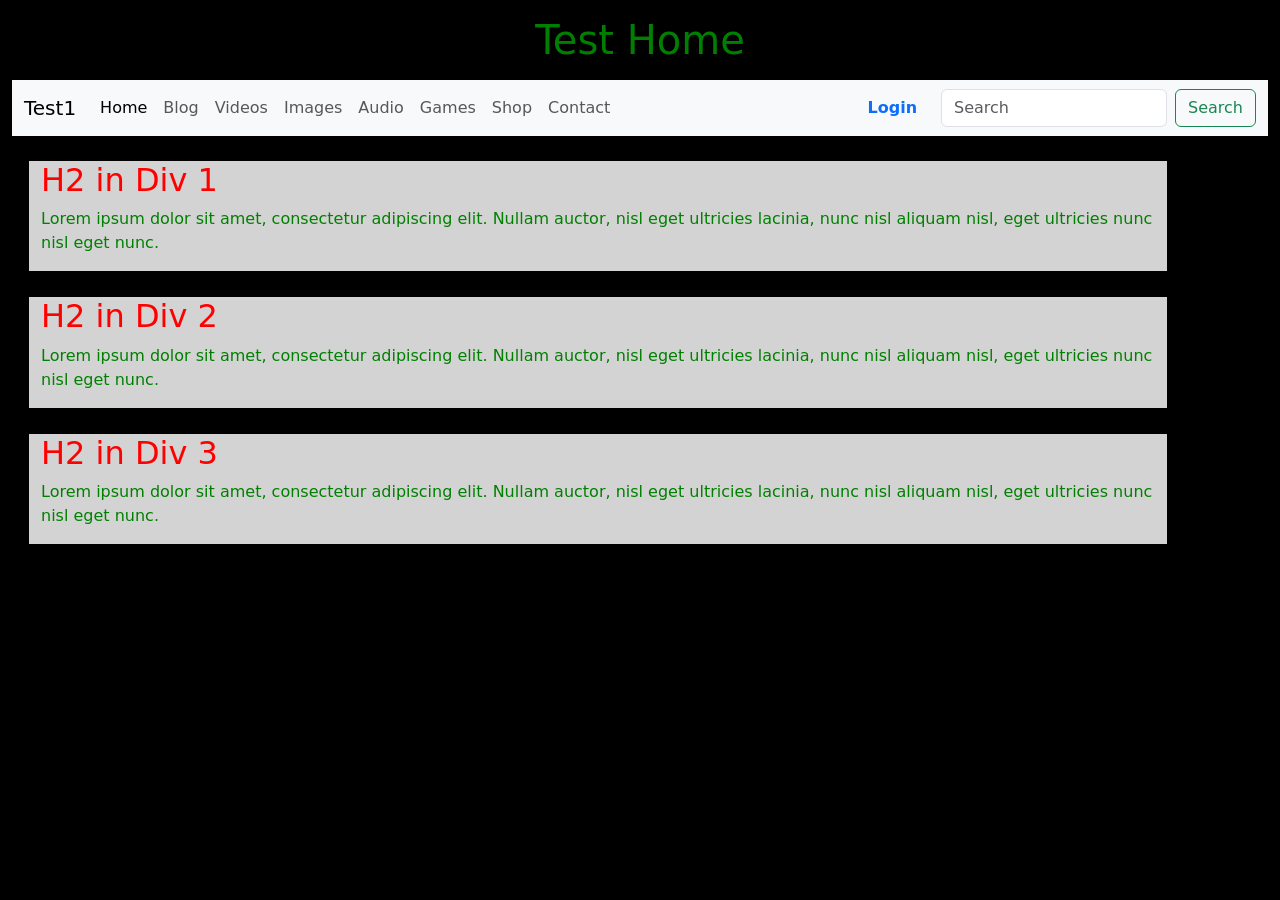
==== test1.html @ 7338c1a7 "updated navbar and js for logging in and out" ====
<!doctype html>
<html lang="en">

<head>
    <meta charset="utf-8">
    <meta name="viewport" content="width=device-width, initial-scale=1">
    <title>Test 1</title>
    <!-- Bootstrap CSS -->
    <link href="https://cdn.jsdelivr.net/npm/bootstrap@5.3.3/dist/css/bootstrap.min.css" rel="stylesheet"
        integrity="sha384-QWTKZyjpPEjISv5WaRU9OFeRpok6YctnYmDr5pNlyT2bRjXh0JMhjY6hW+ALEwIH" crossorigin="anonymous">
    <link rel="stylesheet" href="test1.css">
</head>

<body>
    <div class="container-fluid">
        <div class="page-header my-3">
            <h1>Test Home</h1>
        </div>

        <nav class="navbar navbar-expand-lg bg-body-tertiary">
            <div class="container-fluid">
                <a class="navbar-brand" href="test1.html">Test1</a>
                <button class="navbar-toggler" type="button" data-bs-toggle="collapse"
                    data-bs-target="#navbarSupportedContent" aria-controls="navbarSupportedContent"
                    aria-expanded="false" aria-label="Toggle navigation">
                    <span class="navbar-toggler-icon"></span>
                </button>

                <div class="collapse navbar-collapse" id="navbarSupportedContent">
                    <!-- Left-aligned Main Links -->
                    <ul class="navbar-nav me-auto mb-2 mb-lg-0">
                        <li class="nav-item">
                            <a class="nav-link active" aria-current="page" href="test1.html">Home</a>
                        </li>
                        <li class="nav-item">
                            <a class="nav-link" href="testBlog.html">Blog</a>
                        </li>
                        <li class="nav-item">
                            <a class="nav-link" href="testVideos.html">Videos</a>
                        </li>
                        <li class="nav-item">
                            <a class="nav-link" href="testImages.html">Images</a>
                        </li>
                        <li class="nav-item">
                            <a class="nav-link" href="testAudio.html">Audio</a>
                        </li>
                        <li class="nav-item">
                            <a class="nav-link" href="testGames.html">Games</a>
                        </li>
                        <li class="nav-item">
                            <a class="nav-link" href="testShop.html">Shop</a>
                        </li>
                        <li class="nav-item">
                            <a class="nav-link" href="testContact.html">Contact</a>
                        </li>
                    </ul>

                    <!-- Right-aligned Authentication & Account Items -->
                    <ul class="navbar-nav ms-auto mb-2 mb-lg-0 me-3">
                        <!-- Logged-Out State -->
                        <li class="nav-item logged-out-view">
                            <a class="nav-link fw-semibold text-primary" href="testLogin.html">Login</a>
                        </li>

                        <!-- Logged-In State (Hidden by default via d-none) -->
                        <li class="nav-item dropdown logged-in-view d-none">
                            <a class="nav-link dropdown-toggle" href="#" role="button" data-bs-toggle="dropdown"
                                aria-expanded="false">
                                My Account
                            </a>
                            <ul class="dropdown-menu dropdown-menu-end">
                                <li><a class="dropdown-item" href="testProfile.html">Profile</a></li>
                                <li><a class="dropdown-item" href="testSettings.html">Settings</a></li>
                                <li>
                                    <hr class="dropdown-divider">
                                </li>
                                <li><a class="dropdown-item text-danger" href="#" id="logoutBtn">Logout</a></li>
                            </ul>
                        </li>
                    </ul>

                    <!-- Search Form -->
                    <form class="d-flex" role="search">
                        <input class="form-control me-2" type="search" placeholder="Search" aria-label="Search" />
                        <button class="btn btn-outline-success" type="submit">Search</button>
                    </form>
                </div>
            </div>
        </nav>

        <div class="container my-4" id="div-1">
            <h2>H2 in Div 1</h2>
            <p>Lorem ipsum dolor sit amet, consectetur adipiscing elit. Nullam auctor, nisl eget ultricies lacinia, nunc
                nisl aliquam nisl, eget ultricies nunc nisl eget nunc.</p>
        </div>

        <div class="container my-4" id="div-2">
            <h2>H2 in Div 2</h2>
            <p>Lorem ipsum dolor sit amet, consectetur adipiscing elit. Nullam auctor, nisl eget ultricies lacinia, nunc
                nisl aliquam nisl, eget ultricies nunc nisl eget nunc.</p>
        </div>

        <div class="container my-4" id="div-3">
            <h2>H2 in Div 3</h2>
            <p>Lorem ipsum dolor sit amet, consectetur adipiscing elit. Nullam auctor, nisl eget ultricies lacinia, nunc
                nisl aliquam nisl, eget ultricies nunc nisl eget nunc.</p>
        </div>
    </div>

    <!-- Single Bootstrap JS Bundle (Includes Popper) -->
    <script src="https://cdn.jsdelivr.net/npm/bootstrap@5.3.3/dist/js/bootstrap.bundle.min.js"
        integrity="sha384-YvpcrYf0tY3lHB60NNkmXc5s9fDVZLESaAA55NDzOxhy9GkcIdslK1eN7N6jIeHz"
        crossorigin="anonymous"></script>
    <script src="test1.js"></script>
</body>

</html>
---- test1.css ----
body {
    background-color: black;
    color: white;
}

h1 {
    color: green;
    text-align: center;
}

h2 {
    color: red;
}

.container {
    background-color: lightgray;
    color: green;
    border: 1px solid black;
    margin: 1em;
}
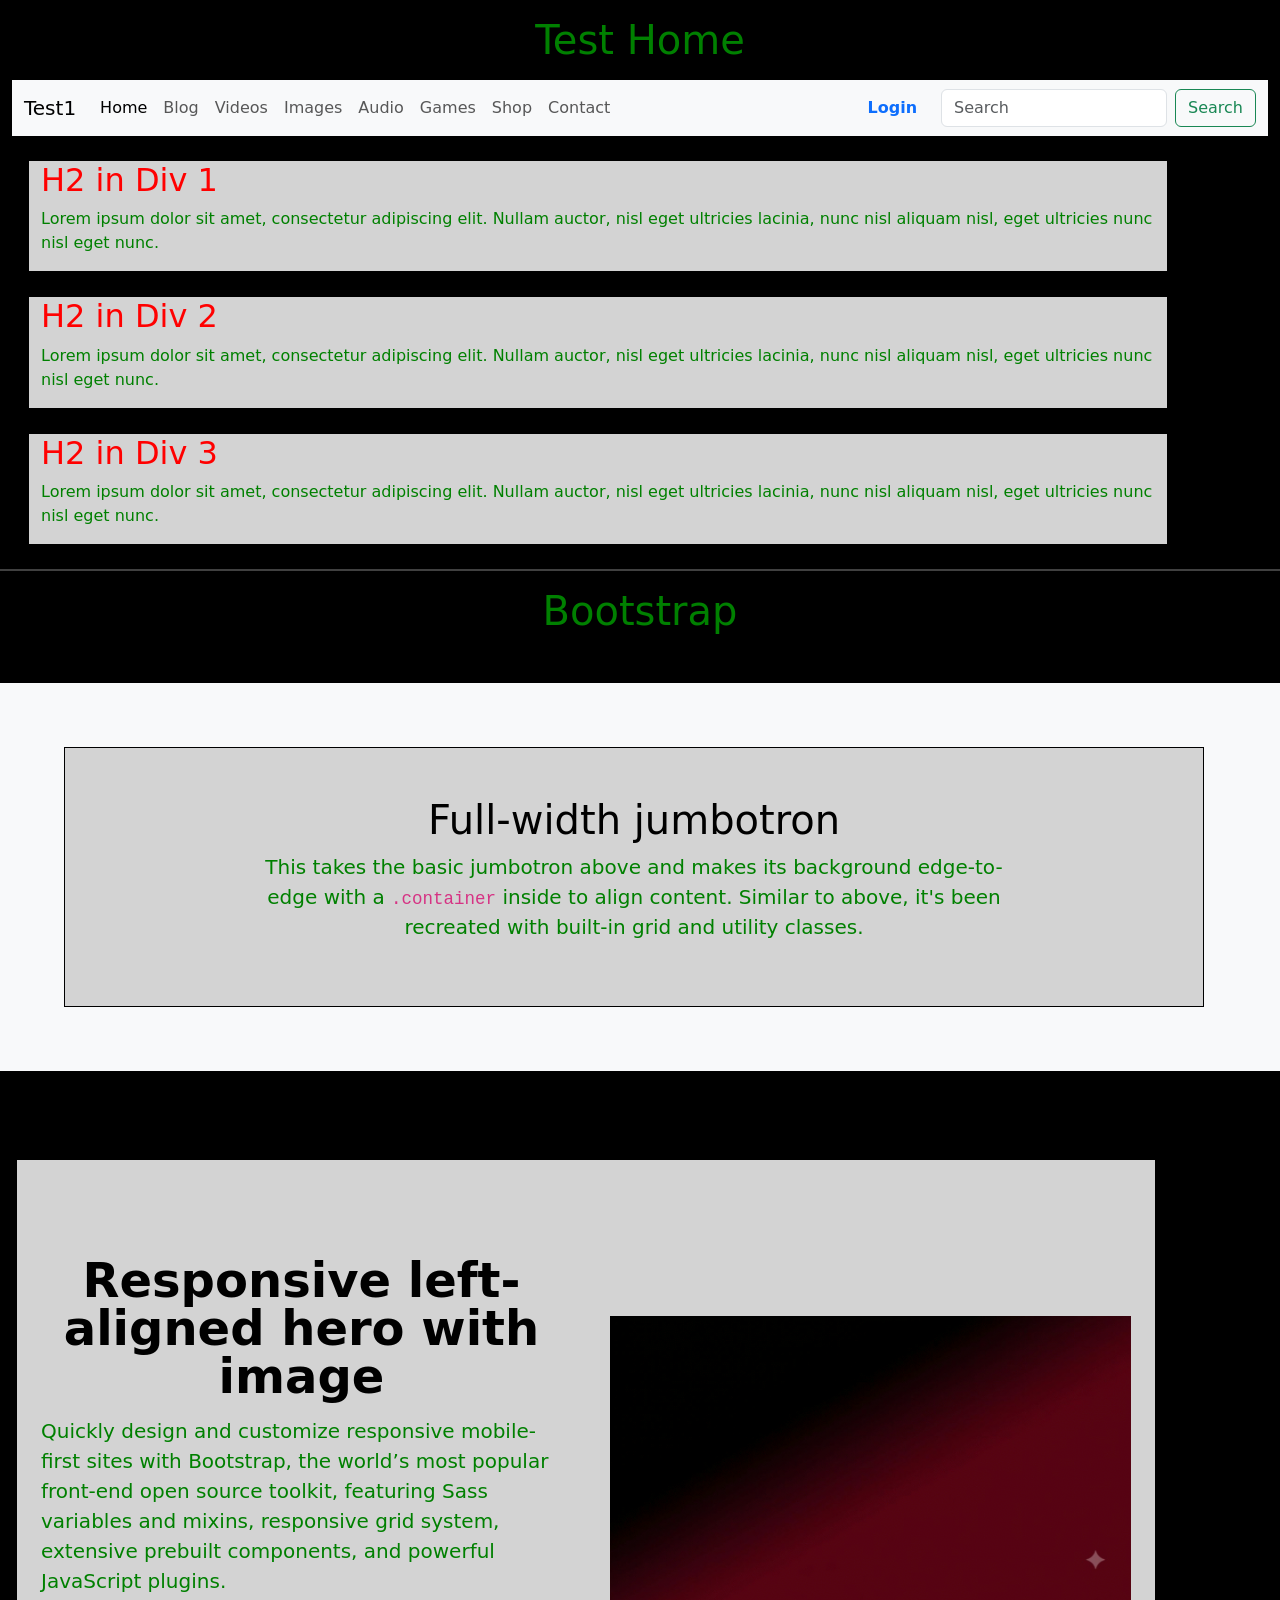
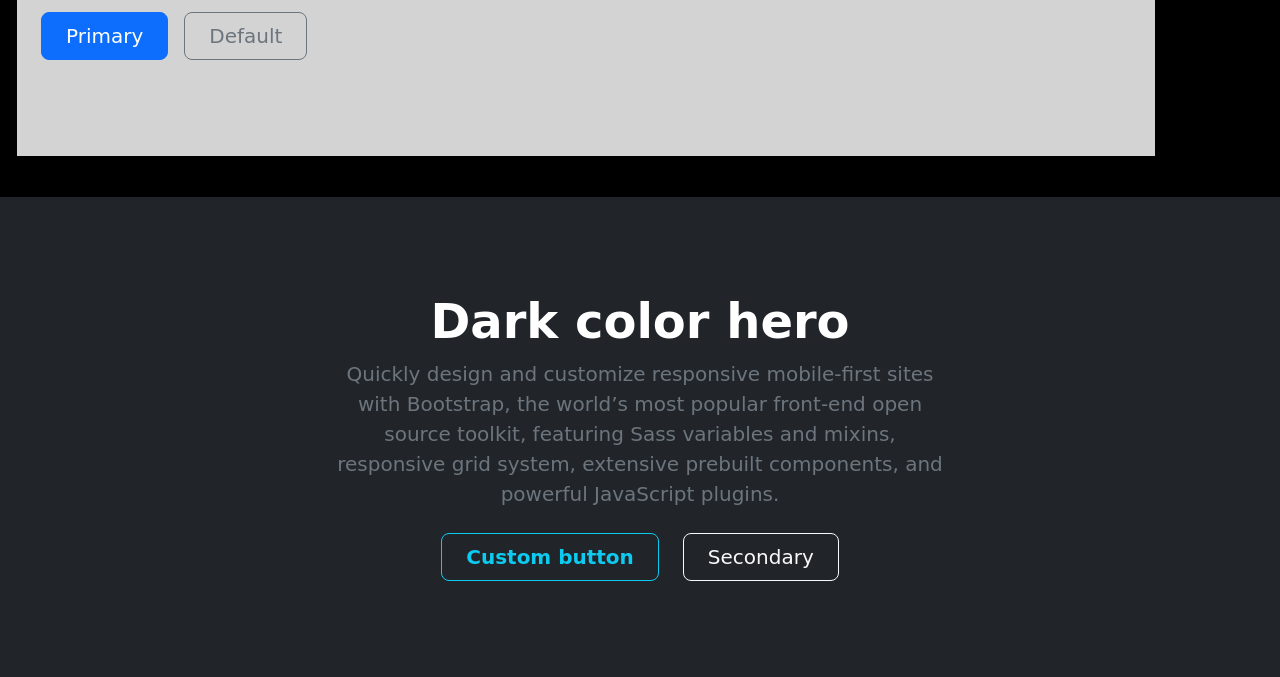
==== commit 963876ee: "added Bootstrap examples to main page" ====
--- a/test1.html
+++ b/test1.html
@@ -106,6 +106,43 @@
                 nisl aliquam nisl, eget ultricies nunc nisl eget nunc.</p>
         </div>
     </div>
+    <hr>
+    <h1>Bootstrap</h1>
+    <div class="my-5">
+        <div class="p-5 text-center bg-body-tertiary">
+            <div class="container py-5">
+                <h1 class="text-body-emphasis">Full-width jumbotron</h1>
+                <p class="col-lg-8 mx-auto lead">
+                    This takes the basic jumbotron above and makes its background edge-to-edge with a
+                    <code>.container</code> inside to align content. Similar to above, it's been recreated with built-in
+                    grid and utility classes.
+                </p>
+            </div>
+        </div>
+    </div>
+    <br>
+    <div class="container col-xxl-8 px-4 py-5">
+    <div class="row flex-lg-row-reverse align-items-center g-5 py-5">
+        <!-- Added mx-auto here to center the column on mobile -->
+        <div class="col-10 col-sm-8 col-lg-6 mx-auto"> 
+            <!-- Changed mx-lg-auto to mx-auto here to center the image inside its column -->
+            <img src="assets/placeholderGif1.gif" class="d-block mx-auto img-fluid"
+                alt="Bootstrap Themes" width="700" height="500" loading="lazy"> 
+        </div>
+        <div class="col-lg-6">
+            <h1 class="display-5 fw-bold text-body-emphasis lh-1 mb-3">Responsive left-aligned hero with image</h1>
+            <p class="lead">Quickly design and customize responsive mobile-first sites with Bootstrap, the world’s
+                most popular front-end open source toolkit, featuring Sass variables and mixins, responsive grid
+                system, extensive prebuilt components, and powerful JavaScript plugins.</p>
+            <div class="d-grid gap-2 d-md-flex justify-content-md-start"> 
+                <button type="button" class="btn btn-primary btn-lg px-4 me-md-2">Primary</button> 
+                <button type="button" class="btn btn-outline-secondary btn-lg px-4">Default</button> 
+            </div>
+        </div>
+    </div>
+</div>
+<br>
+<div class="bg-dark text-secondary px-4 py-5 text-center"> <div class="py-5"> <h1 class="display-5 fw-bold text-white">Dark color hero</h1> <div class="col-lg-6 mx-auto"> <p class="fs-5 mb-4">Quickly design and customize responsive mobile-first sites with Bootstrap, the world’s most popular front-end open source toolkit, featuring Sass variables and mixins, responsive grid system, extensive prebuilt components, and powerful JavaScript plugins.</p> <div class="d-grid gap-2 d-sm-flex justify-content-sm-center"> <button type="button" class="btn btn-outline-info btn-lg px-4 me-sm-3 fw-bold">Custom button</button> <button type="button" class="btn btn-outline-light btn-lg px-4">Secondary</button> </div> </div> </div> </div>
 
     <!-- Single Bootstrap JS Bundle (Includes Popper) -->
     <script src="https://cdn.jsdelivr.net/npm/bootstrap@5.3.3/dist/js/bootstrap.bundle.min.js"
--- a/test1.css
+++ b/test1.css
@@ -19,3 +19,20 @@
     margin: 1em;
 }
 
+#loginForm {
+    /* border: 2px solid green; */
+    margin: 1em;
+}
+
+/* .form-label {
+    padding: 0.5em;
+}
+
+.form-control {
+    margin: 1em;
+} */
+
+hr {
+    border: 1px solid white;
+}
+
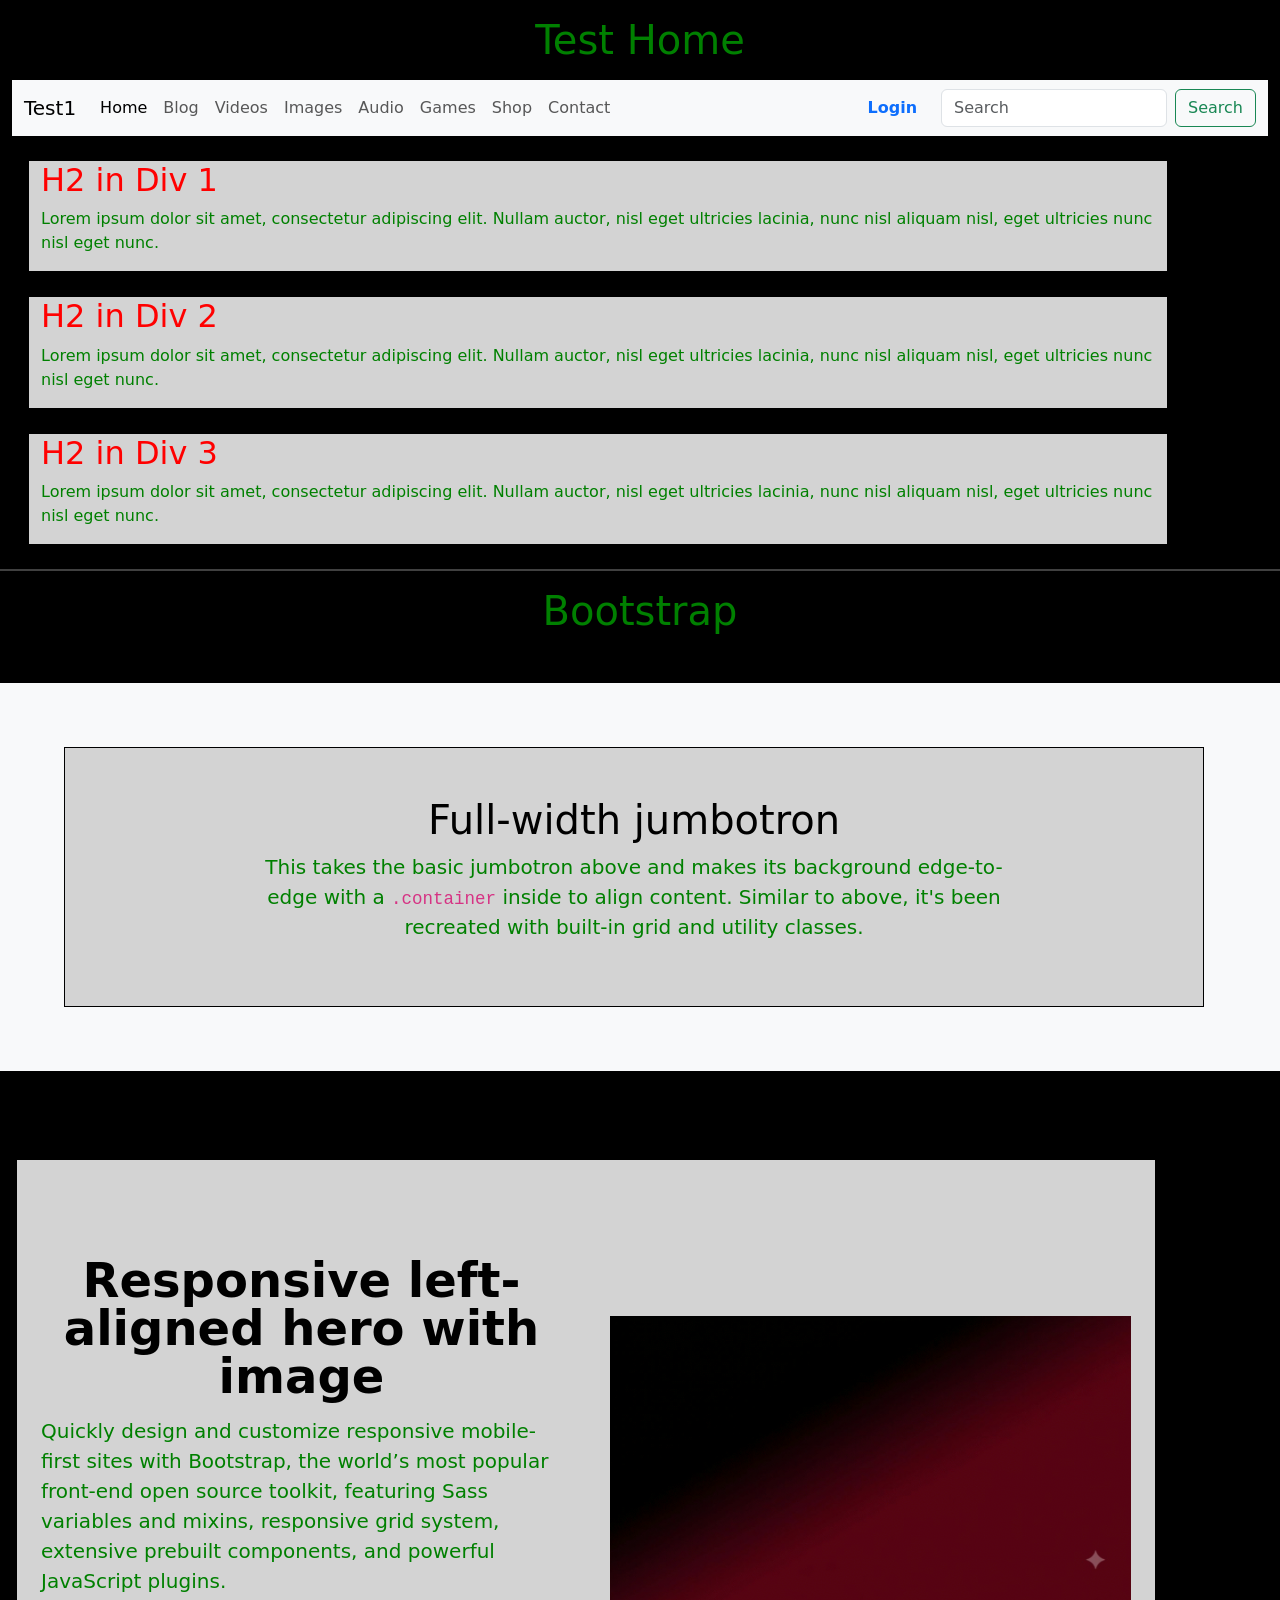
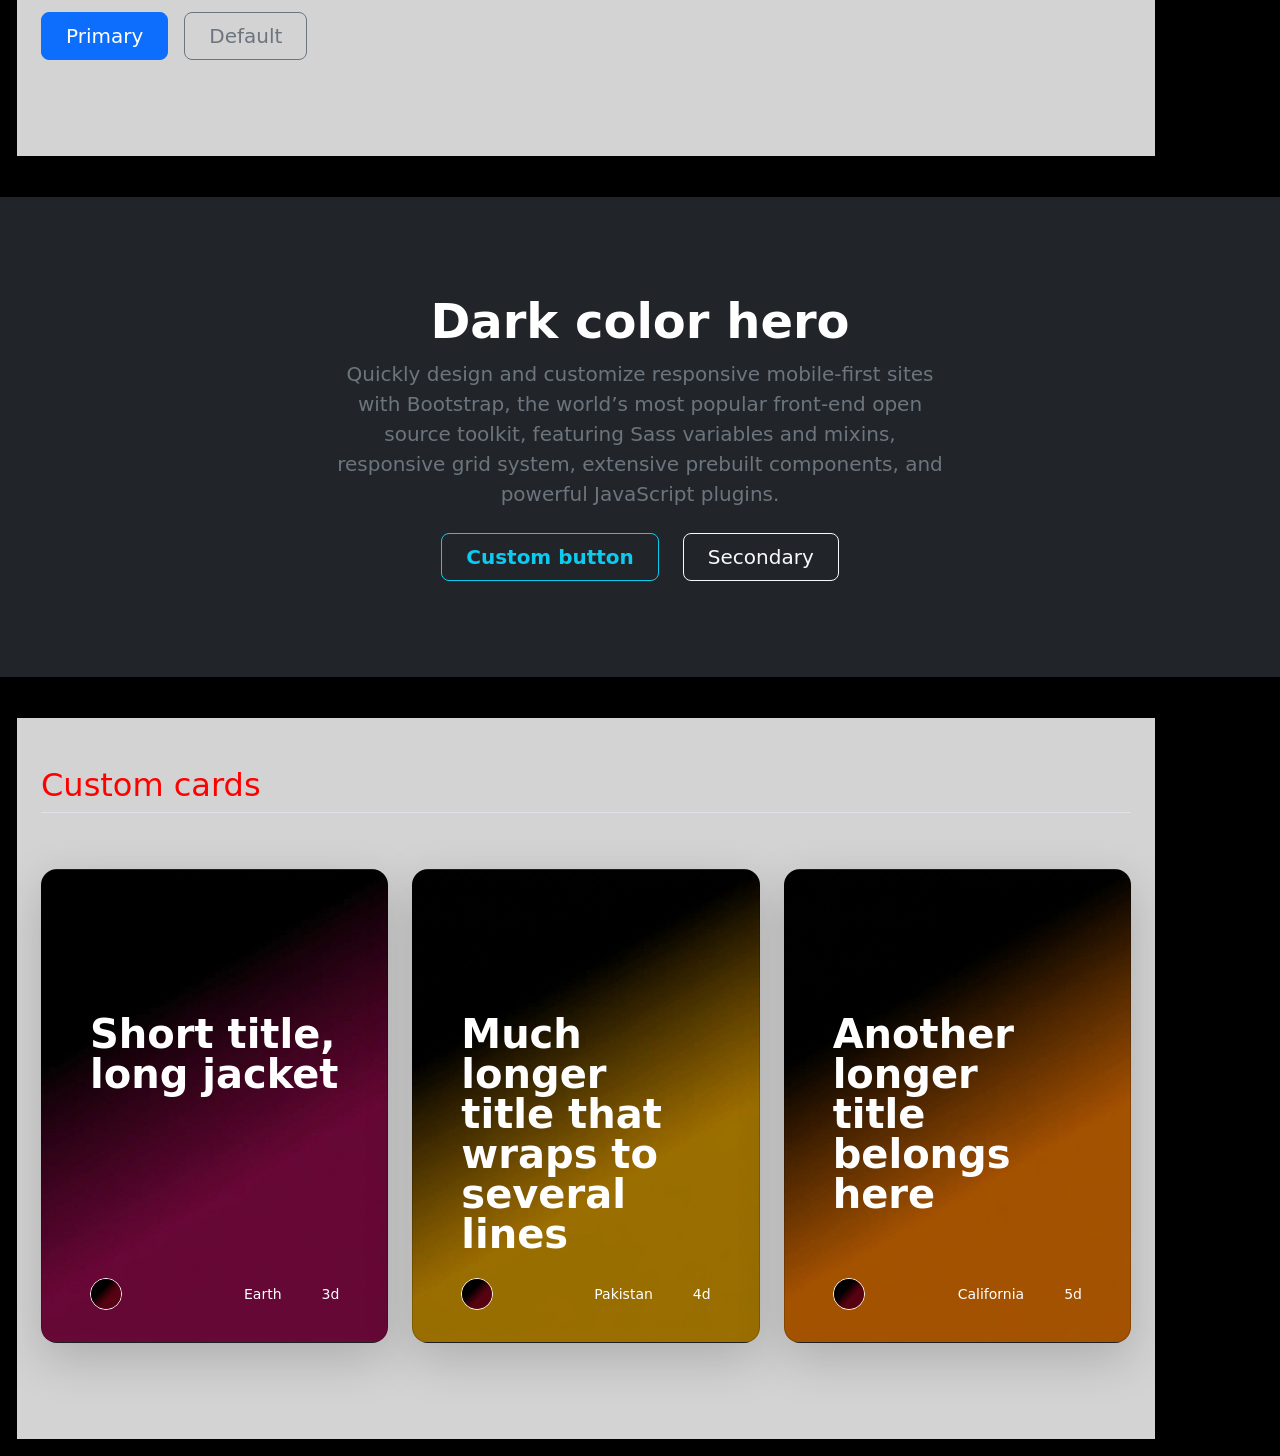
==== commit de6c38f1: "added custom card examples" ====
--- a/test1.html
+++ b/test1.html
@@ -122,27 +122,127 @@
     </div>
     <br>
     <div class="container col-xxl-8 px-4 py-5">
-    <div class="row flex-lg-row-reverse align-items-center g-5 py-5">
-        <!-- Added mx-auto here to center the column on mobile -->
-        <div class="col-10 col-sm-8 col-lg-6 mx-auto"> 
-            <!-- Changed mx-lg-auto to mx-auto here to center the image inside its column -->
-            <img src="assets/placeholderGif1.gif" class="d-block mx-auto img-fluid"
-                alt="Bootstrap Themes" width="700" height="500" loading="lazy"> 
-        </div>
-        <div class="col-lg-6">
-            <h1 class="display-5 fw-bold text-body-emphasis lh-1 mb-3">Responsive left-aligned hero with image</h1>
-            <p class="lead">Quickly design and customize responsive mobile-first sites with Bootstrap, the world’s
-                most popular front-end open source toolkit, featuring Sass variables and mixins, responsive grid
-                system, extensive prebuilt components, and powerful JavaScript plugins.</p>
-            <div class="d-grid gap-2 d-md-flex justify-content-md-start"> 
-                <button type="button" class="btn btn-primary btn-lg px-4 me-md-2">Primary</button> 
-                <button type="button" class="btn btn-outline-secondary btn-lg px-4">Default</button> 
-            </div>
-        </div>
+        <div class="row flex-lg-row-reverse align-items-center g-5 py-5">
+            <!-- Added mx-auto here to center the column on mobile -->
+            <div class="col-10 col-sm-8 col-lg-6 mx-auto">
+                <!-- Changed mx-lg-auto to mx-auto here to center the image inside its column -->
+                <img src="assets/placeholderGif1.gif" class="d-block mx-auto img-fluid" alt="Bootstrap Themes"
+                    width="700" height="500" loading="lazy">
+            </div>
+            <div class="col-lg-6">
+                <h1 class="display-5 fw-bold text-body-emphasis lh-1 mb-3">Responsive left-aligned hero with image</h1>
+                <p class="lead">Quickly design and customize responsive mobile-first sites with Bootstrap, the world’s
+                    most popular front-end open source toolkit, featuring Sass variables and mixins, responsive grid
+                    system, extensive prebuilt components, and powerful JavaScript plugins.</p>
+                <div class="d-grid gap-2 d-md-flex justify-content-md-start">
+                    <button type="button" class="btn btn-primary btn-lg px-4 me-md-2">Primary</button>
+                    <button type="button" class="btn btn-outline-secondary btn-lg px-4">Default</button>
+                </div>
+            </div>
+        </div>
+    </div>
+    <br>
+    <div class="bg-dark text-secondary px-4 py-5 text-center">
+        <div class="py-5">
+            <h1 class="display-5 fw-bold text-white">Dark color hero</h1>
+            <div class="col-lg-6 mx-auto">
+                <p class="fs-5 mb-4">Quickly design and customize responsive mobile-first sites with Bootstrap, the
+                    world’s most popular front-end open source toolkit, featuring Sass variables and mixins, responsive
+                    grid system, extensive prebuilt components, and powerful JavaScript plugins.</p>
+                <div class="d-grid gap-2 d-sm-flex justify-content-sm-center"> <button type="button"
+                        class="btn btn-outline-info btn-lg px-4 me-sm-3 fw-bold">Custom button</button> <button
+                        type="button" class="btn btn-outline-light btn-lg px-4">Secondary</button> </div>
+            </div>
+        </div>
+    </div>
+    <br>
+   <div class="container px-4 py-5" id="custom-cards">
+    <h2 class="pb-2 border-bottom">Custom cards</h2>
+    <div class="row row-cols-1 row-cols-lg-3 align-items-stretch g-4 py-5">
+        
+        <!-- Card 1 -->
+        <div class="col">
+            <div class="card card-cover h-100 overflow-hidden text-bg-dark rounded-4 shadow-lg"
+                style="background-image: url('assets/placeholderImage1.png'); background-size: cover; background-position: center; background-repeat: no-repeat;">
+                <div class="d-flex flex-column h-100 p-5 pb-3 text-white text-shadow-1">
+                    <h3 class="pt-5 mt-5 mb-4 display-6 lh-1 fw-bold">Short title, long jacket</h3>
+                    <ul class="d-flex list-unstyled mt-auto">
+                        <li class="me-auto"> 
+                            <img src="assets/placeholderGif1.gif" alt="Bootstrap" width="32" height="32" class="rounded-circle border border-white"> 
+                        </li>
+                        <li class="d-flex align-items-center me-3"> 
+                            <svg class="bi me-2" width="1em" height="1em" role="img" aria-label="Location">
+                                <use xlink:href="#geo-fill"></use>
+                            </svg> 
+                            <small>Earth</small> 
+                        </li>
+                        <li class="d-flex align-items-center"> 
+                            <svg class="bi me-2" width="1em" height="1em" role="img" aria-label="Duration">
+                                <use xlink:href="#calendar3"></use>
+                            </svg> 
+                            <small>3d</small> 
+                        </li>
+                    </ul>
+                </div>
+            </div>
+        </div>
+
+        <!-- Card 2 -->
+        <div class="col">
+            <div class="card card-cover h-100 overflow-hidden text-bg-dark rounded-4 shadow-lg"
+                style="background-image: url('assets/placeholderImage2.png'); background-size: cover; background-position: center; background-repeat: no-repeat;">
+                <div class="d-flex flex-column h-100 p-5 pb-3 text-white text-shadow-1">
+                    <h3 class="pt-5 mt-5 mb-4 display-6 lh-1 fw-bold">Much longer title that wraps to several lines</h3>
+                    <ul class="d-flex list-unstyled mt-auto">
+                        <li class="me-auto"> 
+                            <img src="assets/placeholderGif1.gif" alt="Bootstrap" width="32" height="32" class="rounded-circle border border-white"> 
+                        </li>
+                        <li class="d-flex align-items-center me-3"> 
+                            <svg class="bi me-2" width="1em" height="1em" role="img" aria-label="Location">
+                                <use xlink:href="#geo-fill"></use>
+                            </svg> 
+                            <small>Pakistan</small> 
+                        </li>
+                        <li class="d-flex align-items-center"> 
+                            <svg class="bi me-2" width="1em" height="1em" role="img" aria-label="Duration">
+                                <use xlink:href="#calendar3"></use>
+                            </svg> 
+                            <small>4d</small> 
+                        </li>
+                    </ul>
+                </div>
+            </div>
+        </div>
+
+        <!-- Card 3 -->
+        <div class="col">
+            <div class="card card-cover h-100 overflow-hidden text-bg-dark rounded-4 shadow-lg"
+                style="background-image: url('assets/placeholderImage3.png'); background-size: cover; background-position: center; background-repeat: no-repeat;">
+                <div class="d-flex flex-column h-100 p-5 pb-3 text-white text-shadow-1">
+                    <h3 class="pt-5 mt-5 mb-4 display-6 lh-1 fw-bold">Another longer title belongs here</h3>
+                    <ul class="d-flex list-unstyled mt-auto">
+                        <li class="me-auto"> 
+                            <img src="assets/placeholderGif1.gif" alt="Bootstrap" width="32" height="32" class="rounded-circle border border-white"> 
+                        </li>
+                        <li class="d-flex align-items-center me-3"> 
+                            <svg class="bi me-2" width="1em" height="1em" role="img" aria-label="Location">
+                                <use xlink:href="#geo-fill"></use>
+                            </svg> 
+                            <small>California</small> 
+                        </li>
+                        <li class="d-flex align-items-center"> 
+                            <svg class="bi me-2" width="1em" height="1em" role="img" aria-label="Duration">
+                                <use xlink:href="#calendar3"></use>
+                            </svg> 
+                            <small>5d</small> 
+                        </li>
+                    </ul>
+                </div>
+            </div>
+        </div>
+
     </div>
 </div>
-<br>
-<div class="bg-dark text-secondary px-4 py-5 text-center"> <div class="py-5"> <h1 class="display-5 fw-bold text-white">Dark color hero</h1> <div class="col-lg-6 mx-auto"> <p class="fs-5 mb-4">Quickly design and customize responsive mobile-first sites with Bootstrap, the world’s most popular front-end open source toolkit, featuring Sass variables and mixins, responsive grid system, extensive prebuilt components, and powerful JavaScript plugins.</p> <div class="d-grid gap-2 d-sm-flex justify-content-sm-center"> <button type="button" class="btn btn-outline-info btn-lg px-4 me-sm-3 fw-bold">Custom button</button> <button type="button" class="btn btn-outline-light btn-lg px-4">Secondary</button> </div> </div> </div> </div>
 
     <!-- Single Bootstrap JS Bundle (Includes Popper) -->
     <script src="https://cdn.jsdelivr.net/npm/bootstrap@5.3.3/dist/js/bootstrap.bundle.min.js"
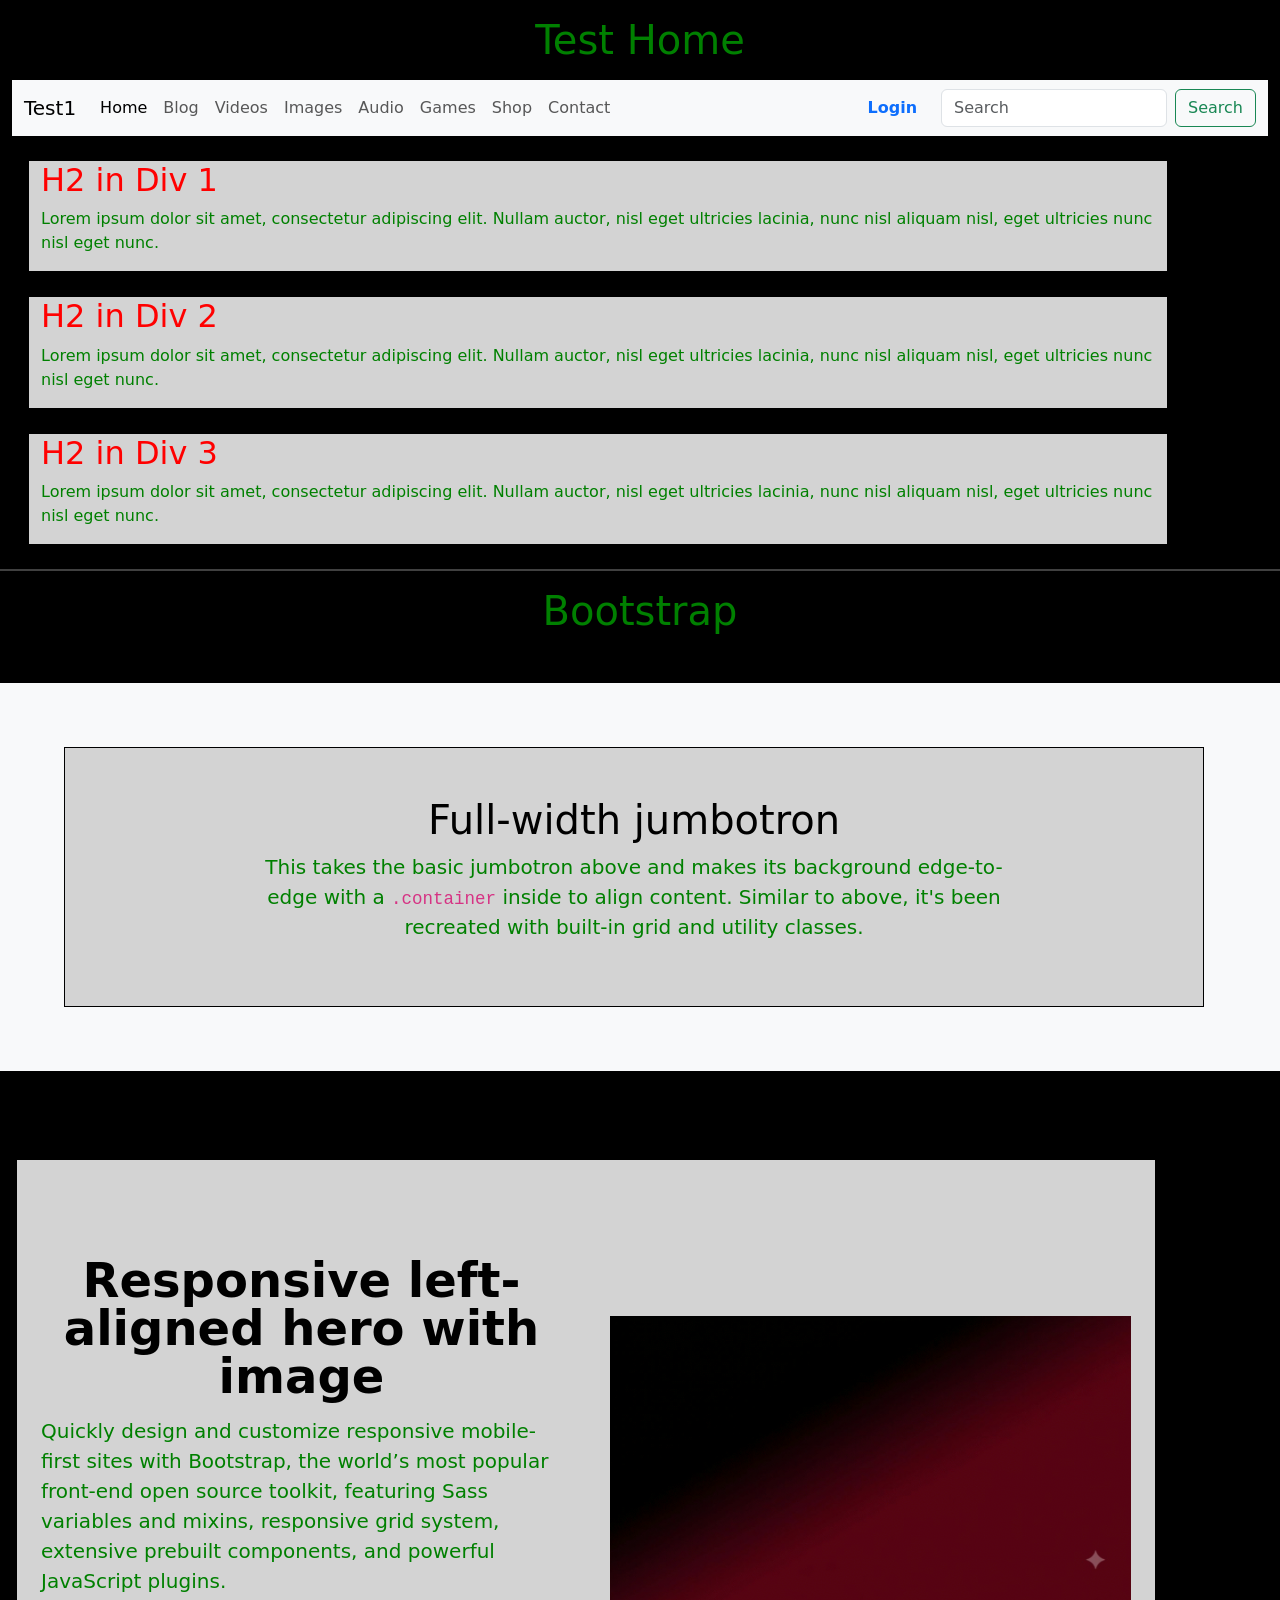
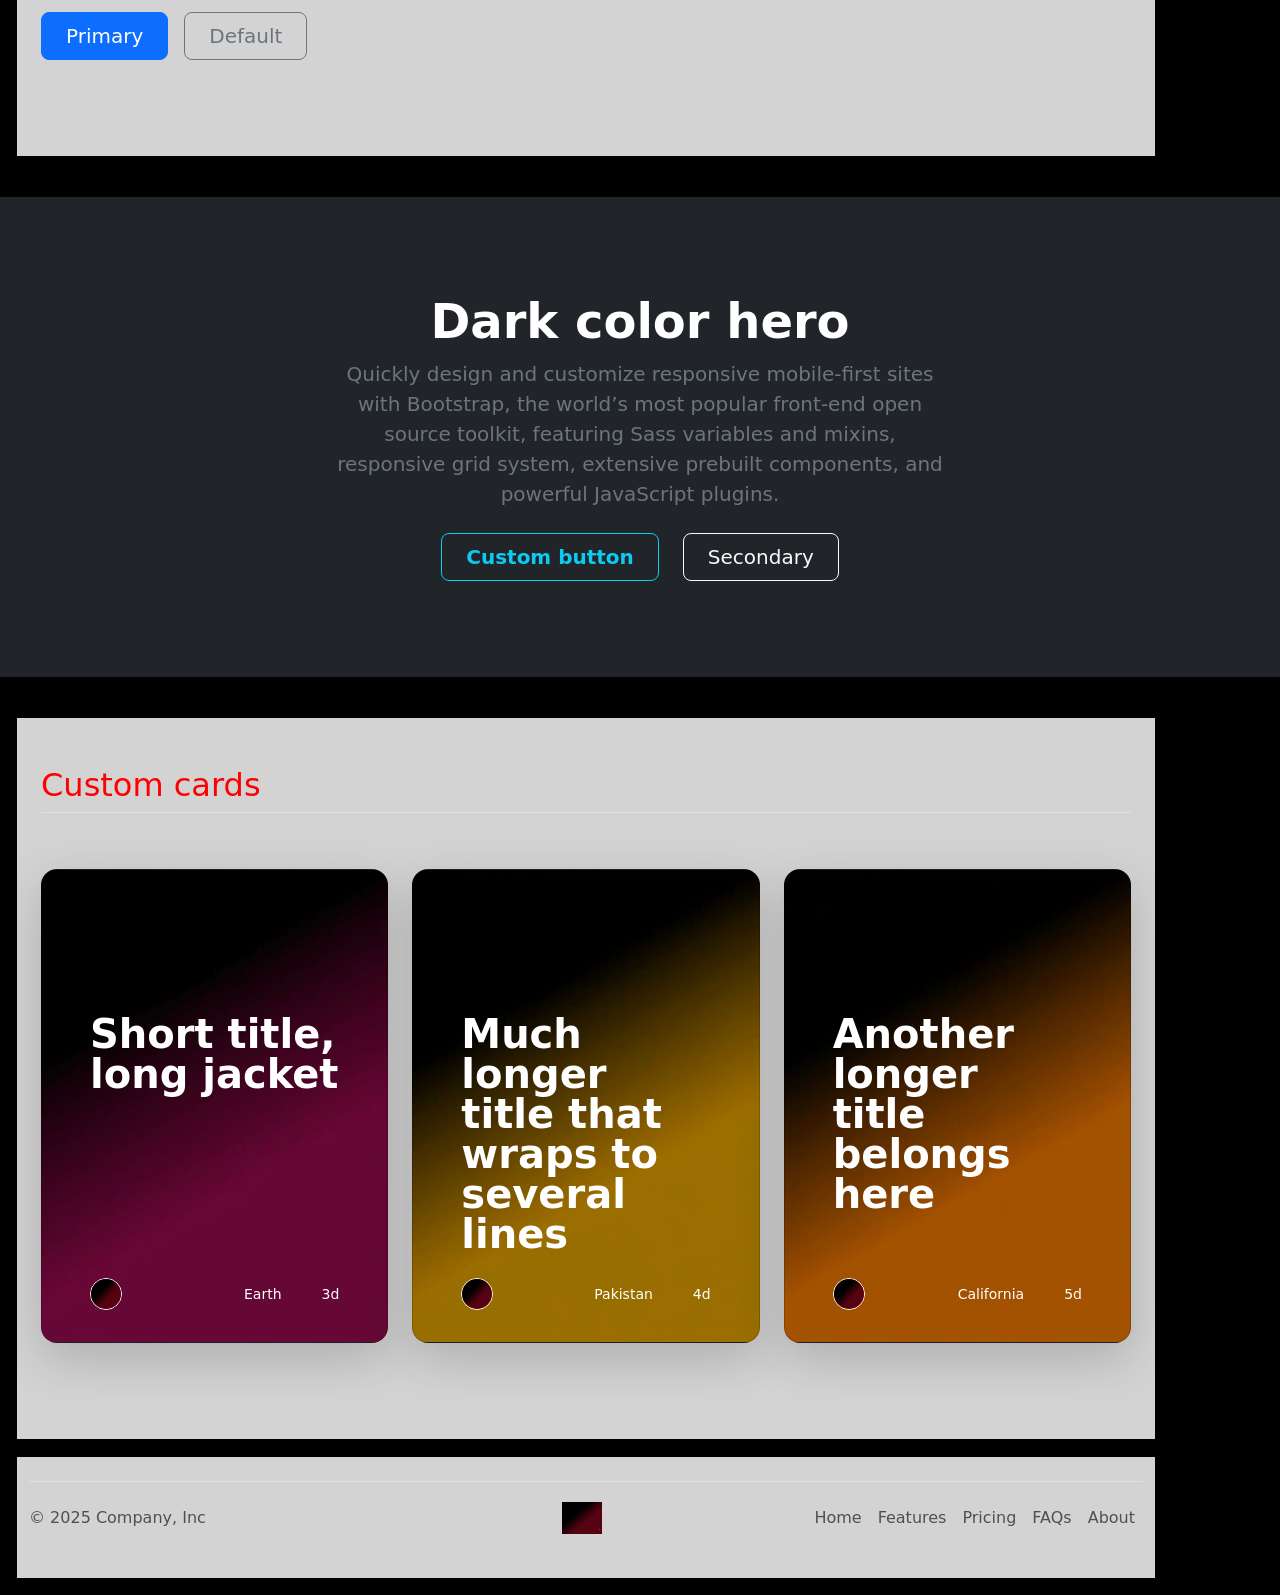
==== commit 9cb35edc: "added footer" ====
--- a/test1.html
+++ b/test1.html
@@ -156,93 +156,114 @@
         </div>
     </div>
     <br>
-   <div class="container px-4 py-5" id="custom-cards">
-    <h2 class="pb-2 border-bottom">Custom cards</h2>
-    <div class="row row-cols-1 row-cols-lg-3 align-items-stretch g-4 py-5">
-        
-        <!-- Card 1 -->
-        <div class="col">
-            <div class="card card-cover h-100 overflow-hidden text-bg-dark rounded-4 shadow-lg"
-                style="background-image: url('assets/placeholderImage1.png'); background-size: cover; background-position: center; background-repeat: no-repeat;">
-                <div class="d-flex flex-column h-100 p-5 pb-3 text-white text-shadow-1">
-                    <h3 class="pt-5 mt-5 mb-4 display-6 lh-1 fw-bold">Short title, long jacket</h3>
-                    <ul class="d-flex list-unstyled mt-auto">
-                        <li class="me-auto"> 
-                            <img src="assets/placeholderGif1.gif" alt="Bootstrap" width="32" height="32" class="rounded-circle border border-white"> 
-                        </li>
-                        <li class="d-flex align-items-center me-3"> 
-                            <svg class="bi me-2" width="1em" height="1em" role="img" aria-label="Location">
-                                <use xlink:href="#geo-fill"></use>
-                            </svg> 
-                            <small>Earth</small> 
-                        </li>
-                        <li class="d-flex align-items-center"> 
-                            <svg class="bi me-2" width="1em" height="1em" role="img" aria-label="Duration">
-                                <use xlink:href="#calendar3"></use>
-                            </svg> 
-                            <small>3d</small> 
-                        </li>
-                    </ul>
-                </div>
-            </div>
-        </div>
-
-        <!-- Card 2 -->
-        <div class="col">
-            <div class="card card-cover h-100 overflow-hidden text-bg-dark rounded-4 shadow-lg"
-                style="background-image: url('assets/placeholderImage2.png'); background-size: cover; background-position: center; background-repeat: no-repeat;">
-                <div class="d-flex flex-column h-100 p-5 pb-3 text-white text-shadow-1">
-                    <h3 class="pt-5 mt-5 mb-4 display-6 lh-1 fw-bold">Much longer title that wraps to several lines</h3>
-                    <ul class="d-flex list-unstyled mt-auto">
-                        <li class="me-auto"> 
-                            <img src="assets/placeholderGif1.gif" alt="Bootstrap" width="32" height="32" class="rounded-circle border border-white"> 
-                        </li>
-                        <li class="d-flex align-items-center me-3"> 
-                            <svg class="bi me-2" width="1em" height="1em" role="img" aria-label="Location">
-                                <use xlink:href="#geo-fill"></use>
-                            </svg> 
-                            <small>Pakistan</small> 
-                        </li>
-                        <li class="d-flex align-items-center"> 
-                            <svg class="bi me-2" width="1em" height="1em" role="img" aria-label="Duration">
-                                <use xlink:href="#calendar3"></use>
-                            </svg> 
-                            <small>4d</small> 
-                        </li>
-                    </ul>
-                </div>
-            </div>
-        </div>
-
-        <!-- Card 3 -->
-        <div class="col">
-            <div class="card card-cover h-100 overflow-hidden text-bg-dark rounded-4 shadow-lg"
-                style="background-image: url('assets/placeholderImage3.png'); background-size: cover; background-position: center; background-repeat: no-repeat;">
-                <div class="d-flex flex-column h-100 p-5 pb-3 text-white text-shadow-1">
-                    <h3 class="pt-5 mt-5 mb-4 display-6 lh-1 fw-bold">Another longer title belongs here</h3>
-                    <ul class="d-flex list-unstyled mt-auto">
-                        <li class="me-auto"> 
-                            <img src="assets/placeholderGif1.gif" alt="Bootstrap" width="32" height="32" class="rounded-circle border border-white"> 
-                        </li>
-                        <li class="d-flex align-items-center me-3"> 
-                            <svg class="bi me-2" width="1em" height="1em" role="img" aria-label="Location">
-                                <use xlink:href="#geo-fill"></use>
-                            </svg> 
-                            <small>California</small> 
-                        </li>
-                        <li class="d-flex align-items-center"> 
-                            <svg class="bi me-2" width="1em" height="1em" role="img" aria-label="Duration">
-                                <use xlink:href="#calendar3"></use>
-                            </svg> 
-                            <small>5d</small> 
-                        </li>
-                    </ul>
-                </div>
-            </div>
-        </div>
-
-    </div>
-</div>
+    <div class="container px-4 py-5" id="custom-cards">
+        <h2 class="pb-2 border-bottom">Custom cards</h2>
+        <div class="row row-cols-1 row-cols-lg-3 align-items-stretch g-4 py-5">
+
+            <!-- Card 1 -->
+            <div class="col">
+                <div class="card card-cover h-100 overflow-hidden text-bg-dark rounded-4 shadow-lg"
+                    style="background-image: url('assets/placeholderImage1.png'); background-size: cover; background-position: center; background-repeat: no-repeat;">
+                    <div class="d-flex flex-column h-100 p-5 pb-3 text-white text-shadow-1">
+                        <h3 class="pt-5 mt-5 mb-4 display-6 lh-1 fw-bold">Short title, long jacket</h3>
+                        <ul class="d-flex list-unstyled mt-auto">
+                            <li class="me-auto">
+                                <img src="assets/placeholderGif1.gif" alt="Bootstrap" width="32" height="32"
+                                    class="rounded-circle border border-white">
+                            </li>
+                            <li class="d-flex align-items-center me-3">
+                                <svg class="bi me-2" width="1em" height="1em" role="img" aria-label="Location">
+                                    <use xlink:href="#geo-fill"></use>
+                                </svg>
+                                <small>Earth</small>
+                            </li>
+                            <li class="d-flex align-items-center">
+                                <svg class="bi me-2" width="1em" height="1em" role="img" aria-label="Duration">
+                                    <use xlink:href="#calendar3"></use>
+                                </svg>
+                                <small>3d</small>
+                            </li>
+                        </ul>
+                    </div>
+                </div>
+            </div>
+
+            <!-- Card 2 -->
+            <div class="col">
+                <div class="card card-cover h-100 overflow-hidden text-bg-dark rounded-4 shadow-lg"
+                    style="background-image: url('assets/placeholderImage2.png'); background-size: cover; background-position: center; background-repeat: no-repeat;">
+                    <div class="d-flex flex-column h-100 p-5 pb-3 text-white text-shadow-1">
+                        <h3 class="pt-5 mt-5 mb-4 display-6 lh-1 fw-bold">Much longer title that wraps to several lines
+                        </h3>
+                        <ul class="d-flex list-unstyled mt-auto">
+                            <li class="me-auto">
+                                <img src="assets/placeholderGif1.gif" alt="Bootstrap" width="32" height="32"
+                                    class="rounded-circle border border-white">
+                            </li>
+                            <li class="d-flex align-items-center me-3">
+                                <svg class="bi me-2" width="1em" height="1em" role="img" aria-label="Location">
+                                    <use xlink:href="#geo-fill"></use>
+                                </svg>
+                                <small>Pakistan</small>
+                            </li>
+                            <li class="d-flex align-items-center">
+                                <svg class="bi me-2" width="1em" height="1em" role="img" aria-label="Duration">
+                                    <use xlink:href="#calendar3"></use>
+                                </svg>
+                                <small>4d</small>
+                            </li>
+                        </ul>
+                    </div>
+                </div>
+            </div>
+
+            <!-- Card 3 -->
+            <div class="col">
+                <div class="card card-cover h-100 overflow-hidden text-bg-dark rounded-4 shadow-lg"
+                    style="background-image: url('assets/placeholderImage3.png'); background-size: cover; background-position: center; background-repeat: no-repeat;">
+                    <div class="d-flex flex-column h-100 p-5 pb-3 text-white text-shadow-1">
+                        <h3 class="pt-5 mt-5 mb-4 display-6 lh-1 fw-bold">Another longer title belongs here</h3>
+                        <ul class="d-flex list-unstyled mt-auto">
+                            <li class="me-auto">
+                                <img src="assets/placeholderGif1.gif" alt="Bootstrap" width="32" height="32"
+                                    class="rounded-circle border border-white">
+                            </li>
+                            <li class="d-flex align-items-center me-3">
+                                <svg class="bi me-2" width="1em" height="1em" role="img" aria-label="Location">
+                                    <use xlink:href="#geo-fill"></use>
+                                </svg>
+                                <small>California</small>
+                            </li>
+                            <li class="d-flex align-items-center">
+                                <svg class="bi me-2" width="1em" height="1em" role="img" aria-label="Duration">
+                                    <use xlink:href="#calendar3"></use>
+                                </svg>
+                                <small>5d</small>
+                            </li>
+                        </ul>
+                    </div>
+                </div>
+            </div>
+
+        </div>
+    </div>
+    <div class="container">
+        <footer class="d-flex flex-wrap justify-content-between align-items-center py-3 my-4 border-top">
+           <p class="col-md-4 mb-0 text-body-secondary">© 2025 Company, Inc</p> 
+
+<a href="/" class="col-md-4 d-flex align-items-center justify-content-center mb-3 mb-md-0 me-md-auto link-body-emphasis text-decoration-none" aria-label="Bootstrap"> 
+    <!-- Insert your image path in the src attribute below -->
+    <img src="assets/placeholderGif1.gif" alt="Company Logo" width="40" height="32" class="me-2"> 
+</a>
+            <ul class="nav col-md-4 justify-content-end">
+                <li class="nav-item"><a href="#" class="nav-link px-2 text-body-secondary">Home</a></li>
+                <li class="nav-item"><a href="#" class="nav-link px-2 text-body-secondary">Features</a></li>
+                <li class="nav-item"><a href="#" class="nav-link px-2 text-body-secondary">Pricing</a></li>
+                <li class="nav-item"><a href="#" class="nav-link px-2 text-body-secondary">FAQs</a></li>
+                <li class="nav-item"><a href="#" class="nav-link px-2 text-body-secondary">About</a></li>
+            </ul>
+        </footer>
+    </div>
 
     <!-- Single Bootstrap JS Bundle (Includes Popper) -->
     <script src="https://cdn.jsdelivr.net/npm/bootstrap@5.3.3/dist/js/bootstrap.bundle.min.js"
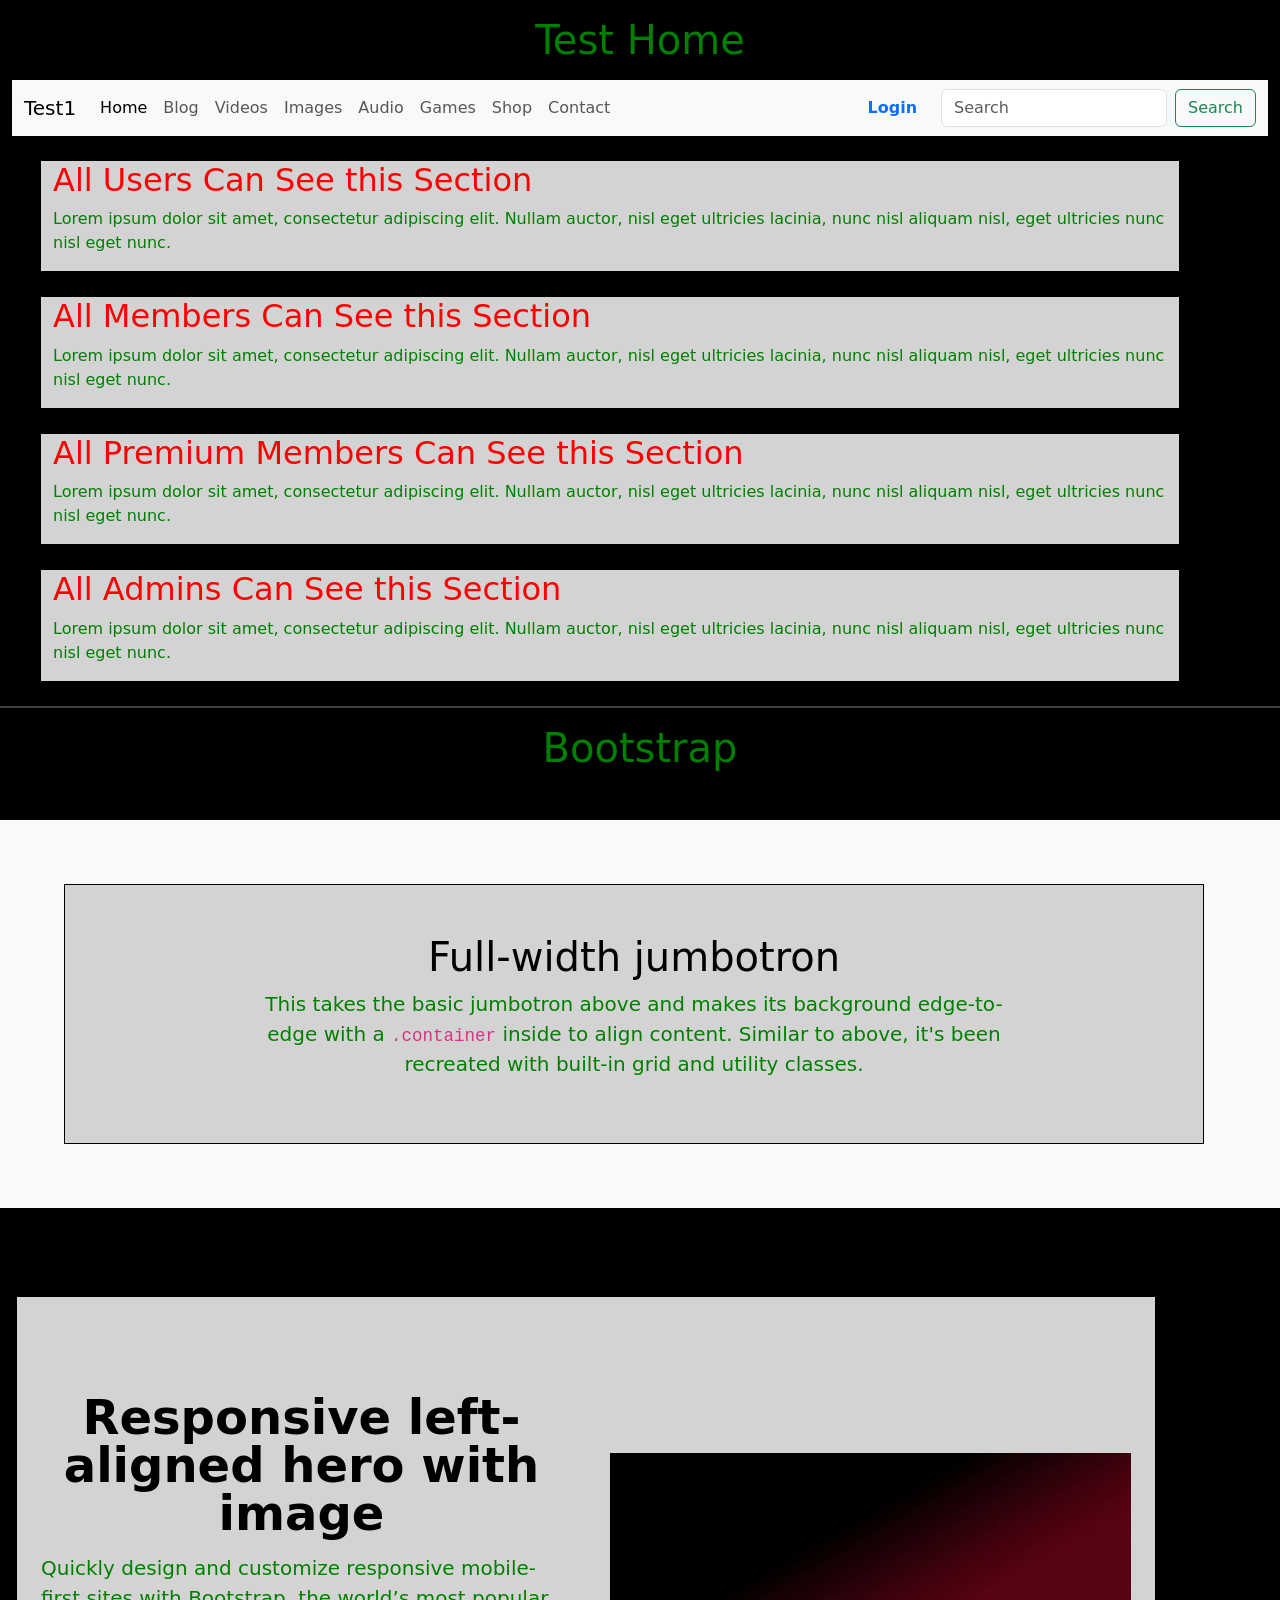
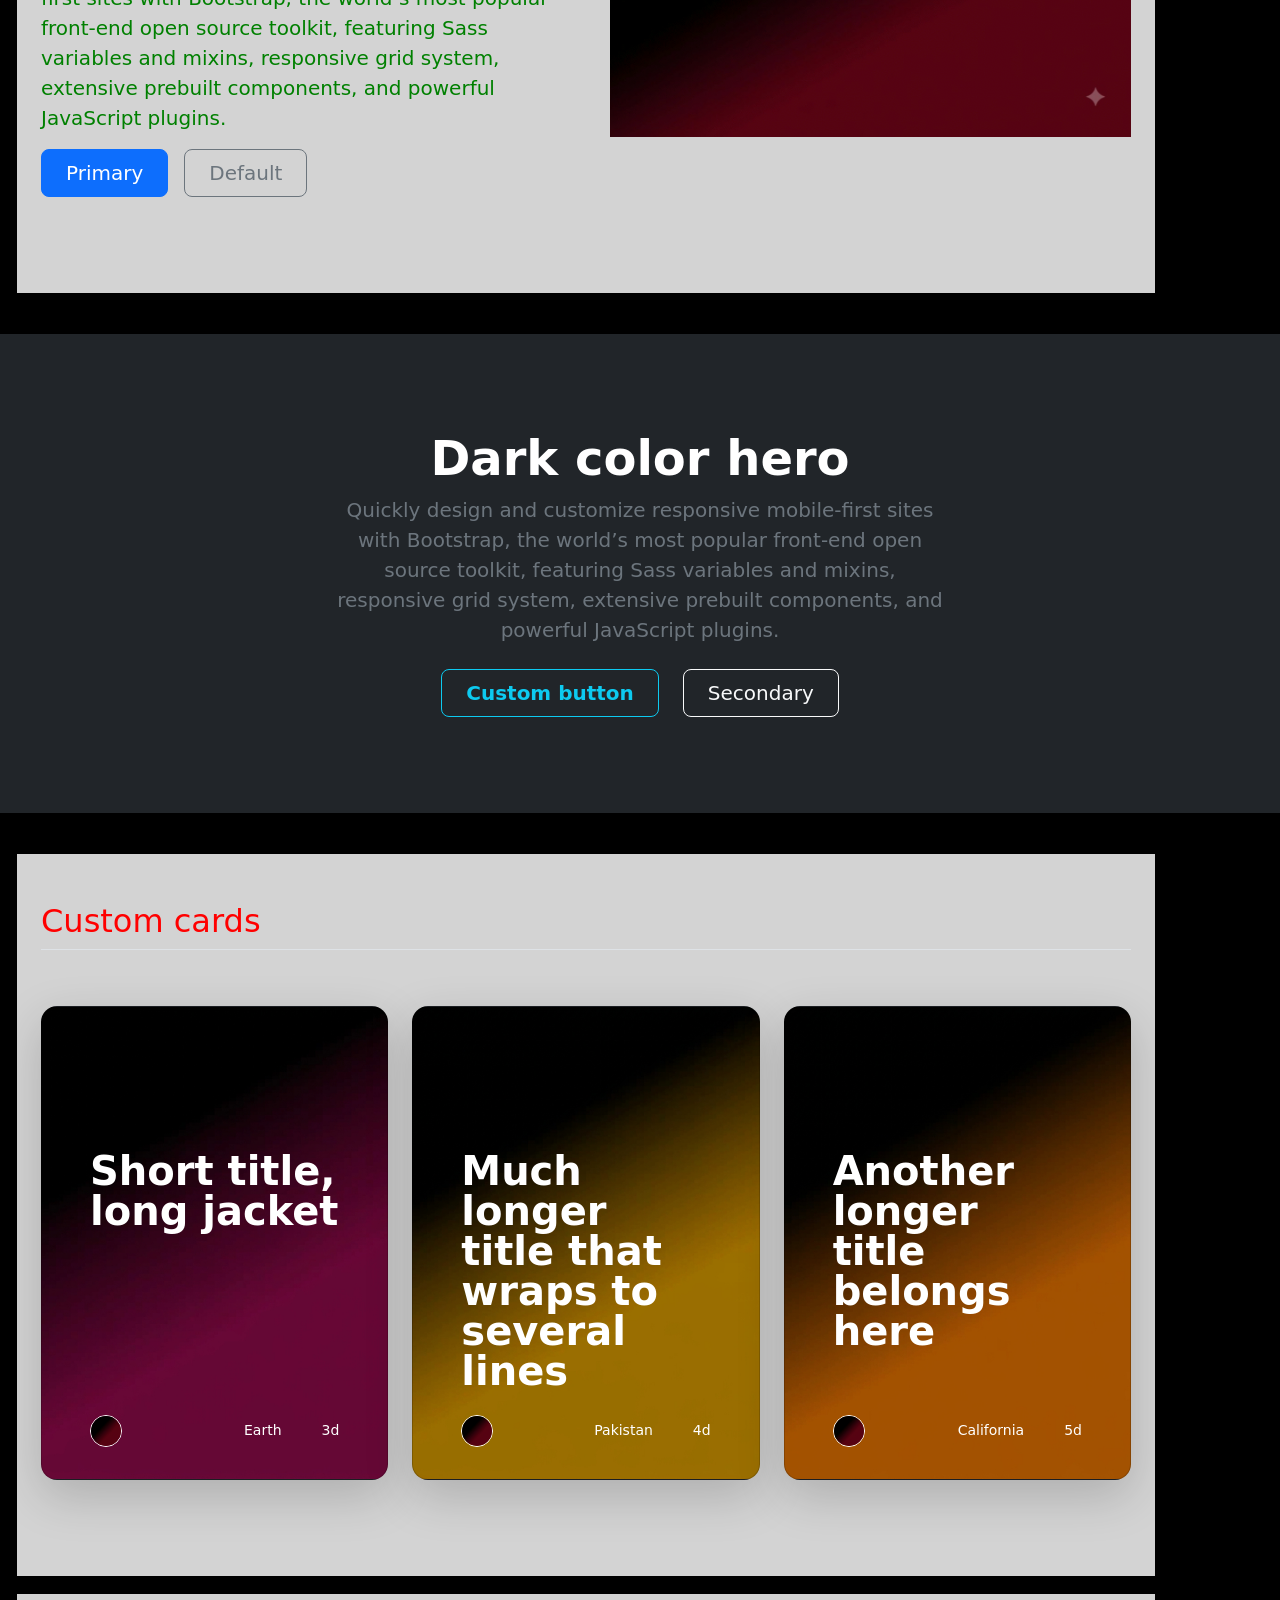
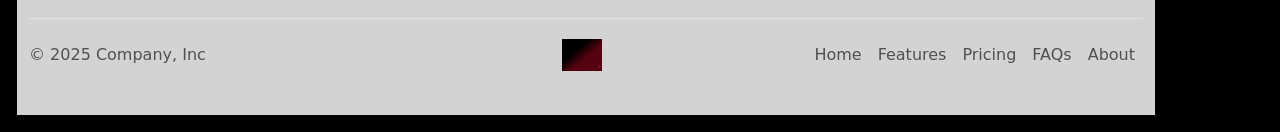
==== commit d73fdaf7: "created divs that will display based on logged in status" ====
--- a/test1.html
+++ b/test1.html
@@ -88,23 +88,37 @@
             </div>
         </nav>
 
-        <div class="container my-4" id="div-1">
-            <h2>H2 in Div 1</h2>
-            <p>Lorem ipsum dolor sit amet, consectetur adipiscing elit. Nullam auctor, nisl eget ultricies lacinia, nunc
-                nisl aliquam nisl, eget ultricies nunc nisl eget nunc.</p>
-        </div>
-
-        <div class="container my-4" id="div-2">
-            <h2>H2 in Div 2</h2>
-            <p>Lorem ipsum dolor sit amet, consectetur adipiscing elit. Nullam auctor, nisl eget ultricies lacinia, nunc
-                nisl aliquam nisl, eget ultricies nunc nisl eget nunc.</p>
-        </div>
-
-        <div class="container my-4" id="div-3">
-            <h2>H2 in Div 3</h2>
-            <p>Lorem ipsum dolor sit amet, consectetur adipiscing elit. Nullam auctor, nisl eget ultricies lacinia, nunc
-                nisl aliquam nisl, eget ultricies nunc nisl eget nunc.</p>
-        </div>
+        <div class="container-fluid" id="div-container">
+            <div class="container my-4" id="div-2">
+                <h2>All Users Can See this Section</h2>
+                <p>Lorem ipsum dolor sit amet, consectetur adipiscing elit. Nullam auctor, nisl eget ultricies lacinia,
+                    nunc
+                    nisl aliquam nisl, eget ultricies nunc nisl eget nunc.</p>
+            </div>
+
+            <div class="container my-4" id="div-3">
+                <h2>All Members Can See this Section</h2>
+                <p>Lorem ipsum dolor sit amet, consectetur adipiscing elit. Nullam auctor, nisl eget ultricies lacinia,
+                    nunc
+                    nisl aliquam nisl, eget ultricies nunc nisl eget nunc.</p>
+            </div>
+
+            <div class="container my-4" id="div-4">
+                <h2>All Premium Members Can See this Section</h2>
+                <p>Lorem ipsum dolor sit amet, consectetur adipiscing elit. Nullam auctor, nisl eget ultricies lacinia,
+                    nunc
+                    nisl aliquam nisl, eget ultricies nunc nisl eget nunc.</p>
+            </div>
+
+            <div class="container my-4" id="div-1">
+                <h2>All Admins Can See this Section</h2>
+                <p>Lorem ipsum dolor sit amet, consectetur adipiscing elit. Nullam auctor, nisl eget ultricies lacinia,
+                    nunc
+                    nisl aliquam nisl, eget ultricies nunc nisl eget nunc.</p>
+            </div>
+        </div><!-- End of div-container -->
+
+
     </div>
     <hr>
     <h1>Bootstrap</h1>
@@ -249,12 +263,14 @@
     </div>
     <div class="container">
         <footer class="d-flex flex-wrap justify-content-between align-items-center py-3 my-4 border-top">
-           <p class="col-md-4 mb-0 text-body-secondary">© 2025 Company, Inc</p> 
-
-<a href="/" class="col-md-4 d-flex align-items-center justify-content-center mb-3 mb-md-0 me-md-auto link-body-emphasis text-decoration-none" aria-label="Bootstrap"> 
-    <!-- Insert your image path in the src attribute below -->
-    <img src="assets/placeholderGif1.gif" alt="Company Logo" width="40" height="32" class="me-2"> 
-</a>
+            <p class="col-md-4 mb-0 text-body-secondary">© 2025 Company, Inc</p>
+
+            <a href="/"
+                class="col-md-4 d-flex align-items-center justify-content-center mb-3 mb-md-0 me-md-auto link-body-emphasis text-decoration-none"
+                aria-label="Bootstrap">
+                <!-- Insert your image path in the src attribute below -->
+                <img src="assets/placeholderGif1.gif" alt="Company Logo" width="40" height="32" class="me-2">
+            </a>
             <ul class="nav col-md-4 justify-content-end">
                 <li class="nav-item"><a href="#" class="nav-link px-2 text-body-secondary">Home</a></li>
                 <li class="nav-item"><a href="#" class="nav-link px-2 text-body-secondary">Features</a></li>
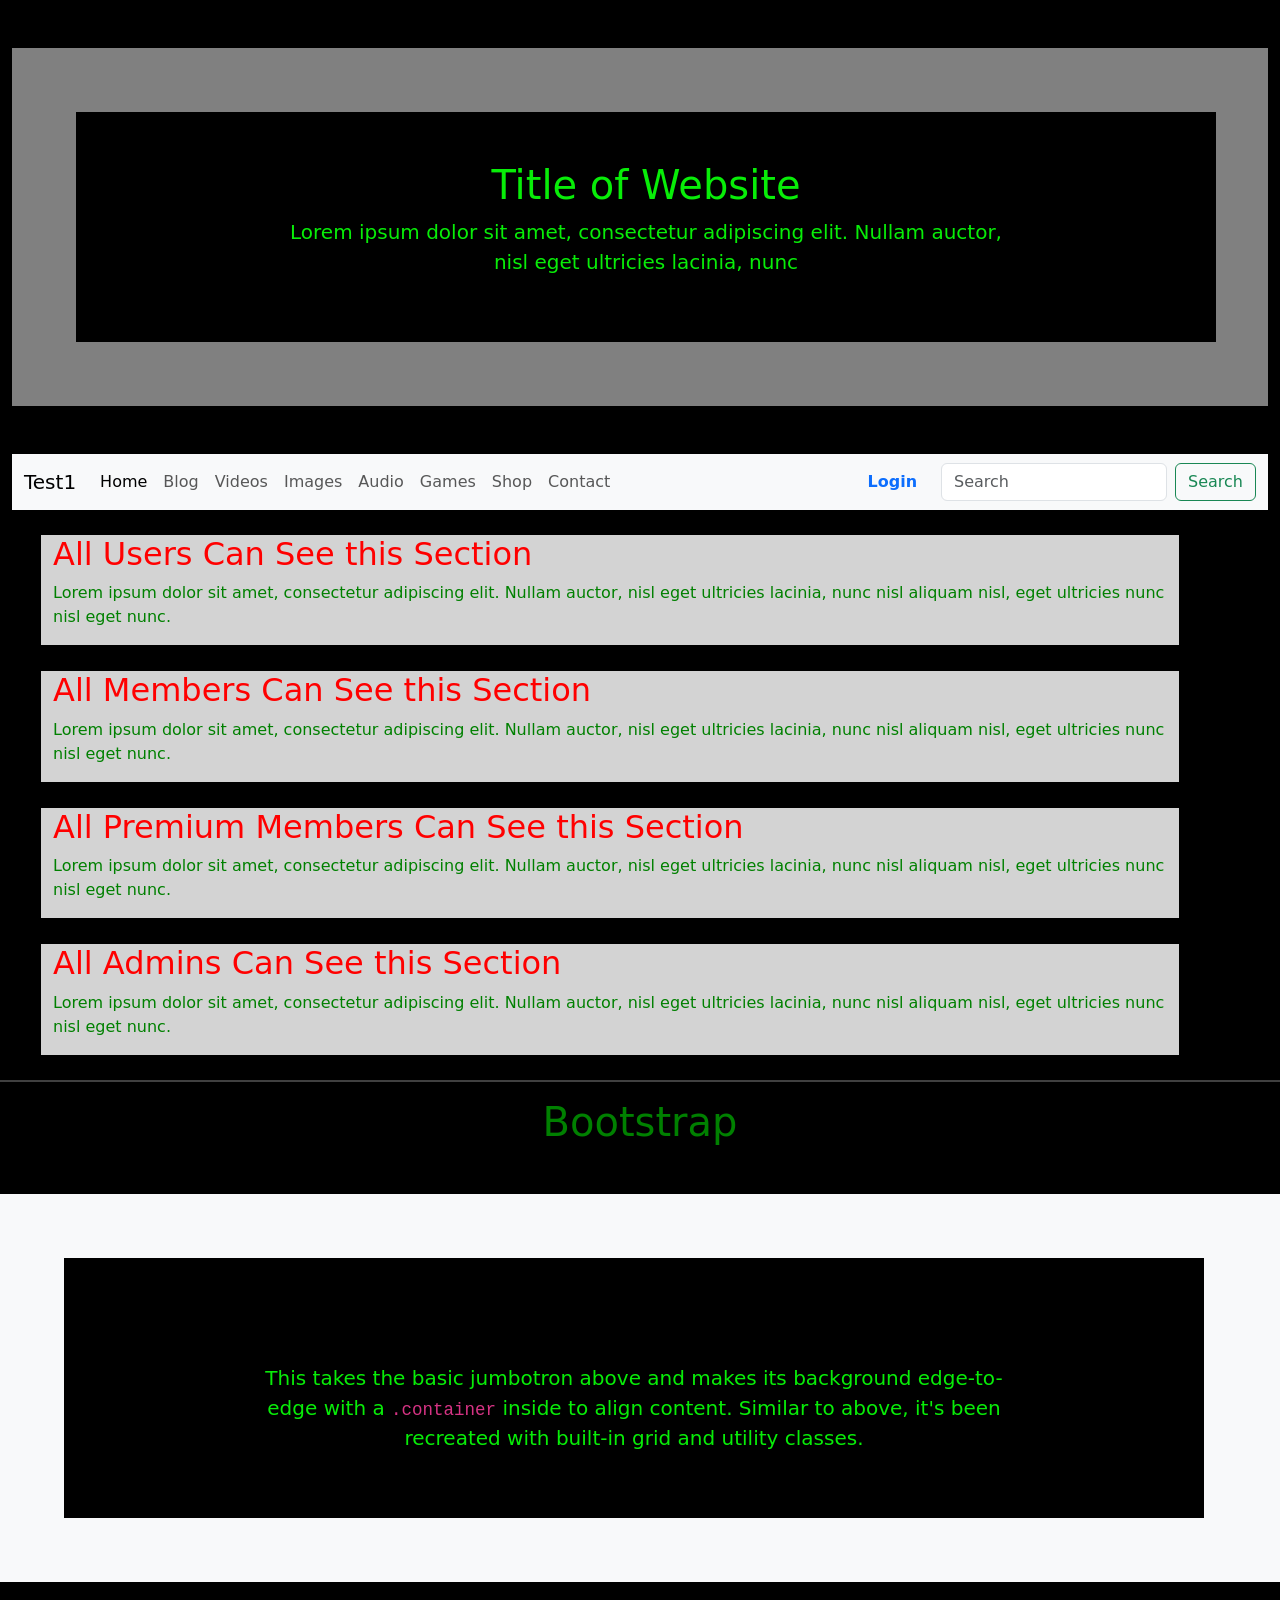
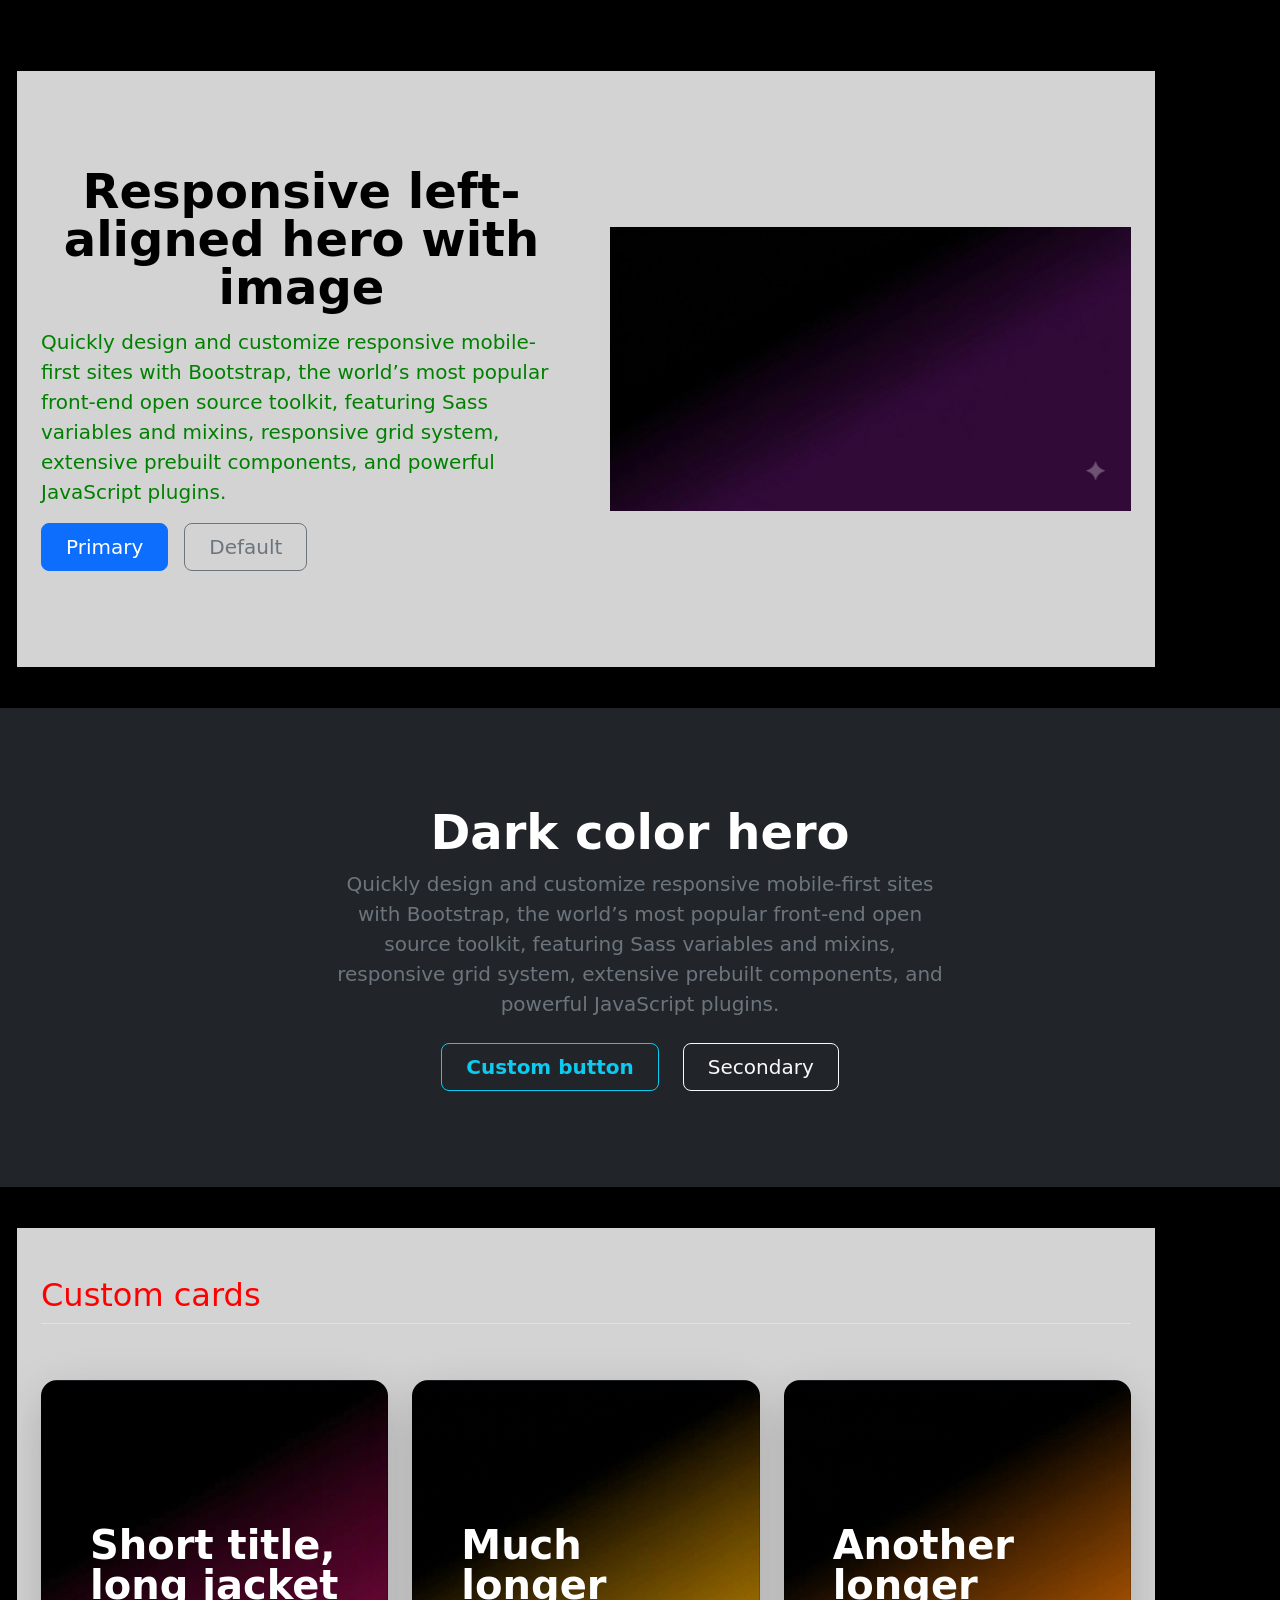
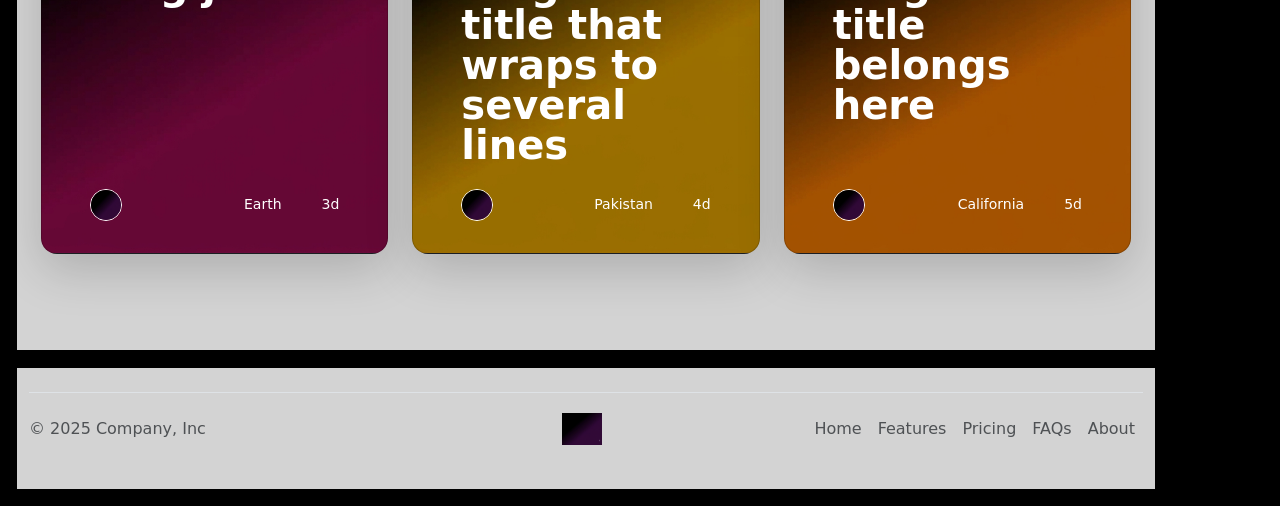
==== commit a2b660cf: "updated banner on home page" ====
--- a/test1.html
+++ b/test1.html
@@ -13,9 +13,16 @@
 
 <body>
     <div class="container-fluid">
-        <div class="page-header my-3">
-            <h1>Test Home</h1>
-        </div>
+        <div class="my-5">
+        <div id="banner" class="p-5 text-center bg-body-tertiary">
+            <div id="banner-inner" class="container py-5">
+                <h1 class="text-body-emphasis">Title of Website</h1>
+                <p class="col-lg-8 mx-auto lead">
+                    Lorem ipsum dolor sit amet, consectetur adipiscing elit. Nullam auctor, nisl eget ultricies lacinia, nunc
+                </p>
+            </div>
+        </div>
+    </div>
 
         <nav class="navbar navbar-expand-lg bg-body-tertiary">
             <div class="container-fluid">
@@ -124,7 +131,7 @@
     <h1>Bootstrap</h1>
     <div class="my-5">
         <div class="p-5 text-center bg-body-tertiary">
-            <div class="container py-5">
+            <div id="banner-inner" class="container py-5">
                 <h1 class="text-body-emphasis">Full-width jumbotron</h1>
                 <p class="col-lg-8 mx-auto lead">
                     This takes the basic jumbotron above and makes its background edge-to-edge with a
--- a/test1.css
+++ b/test1.css
@@ -36,3 +36,22 @@
     border: 1px solid white;
 }
 
+#banner {
+    background-color: gray !important;
+    color: green !important;
+    /* border: 1px solid black; */
+    /* margin: 1em; */
+}
+
+#banner-inner {
+    background-color: black !important;
+    color: rgb(8, 237, 8) !important;
+    /* border: 1px solid black; */
+    /* margin: 1em; */
+}
+
+#banner h1 {
+    color: rgb(8, 237, 8) !important;
+    text-align: center;
+}
+
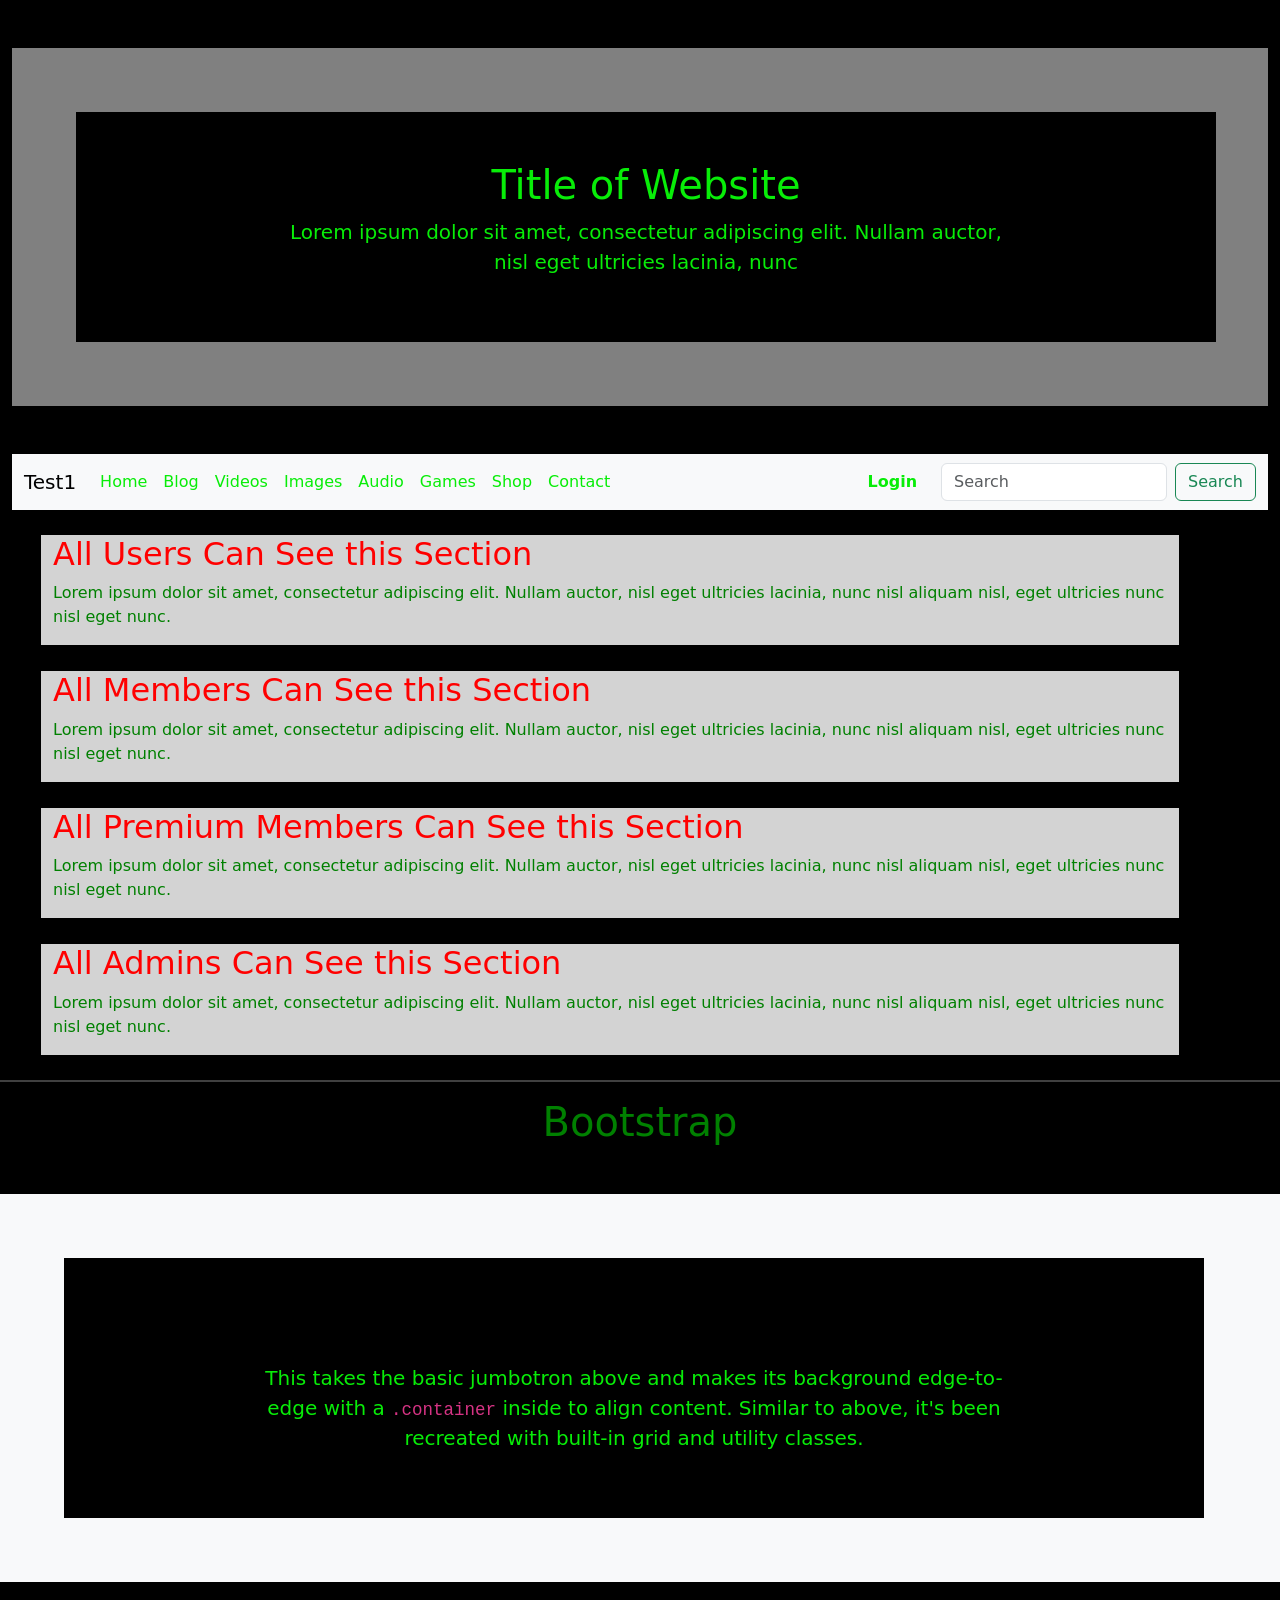
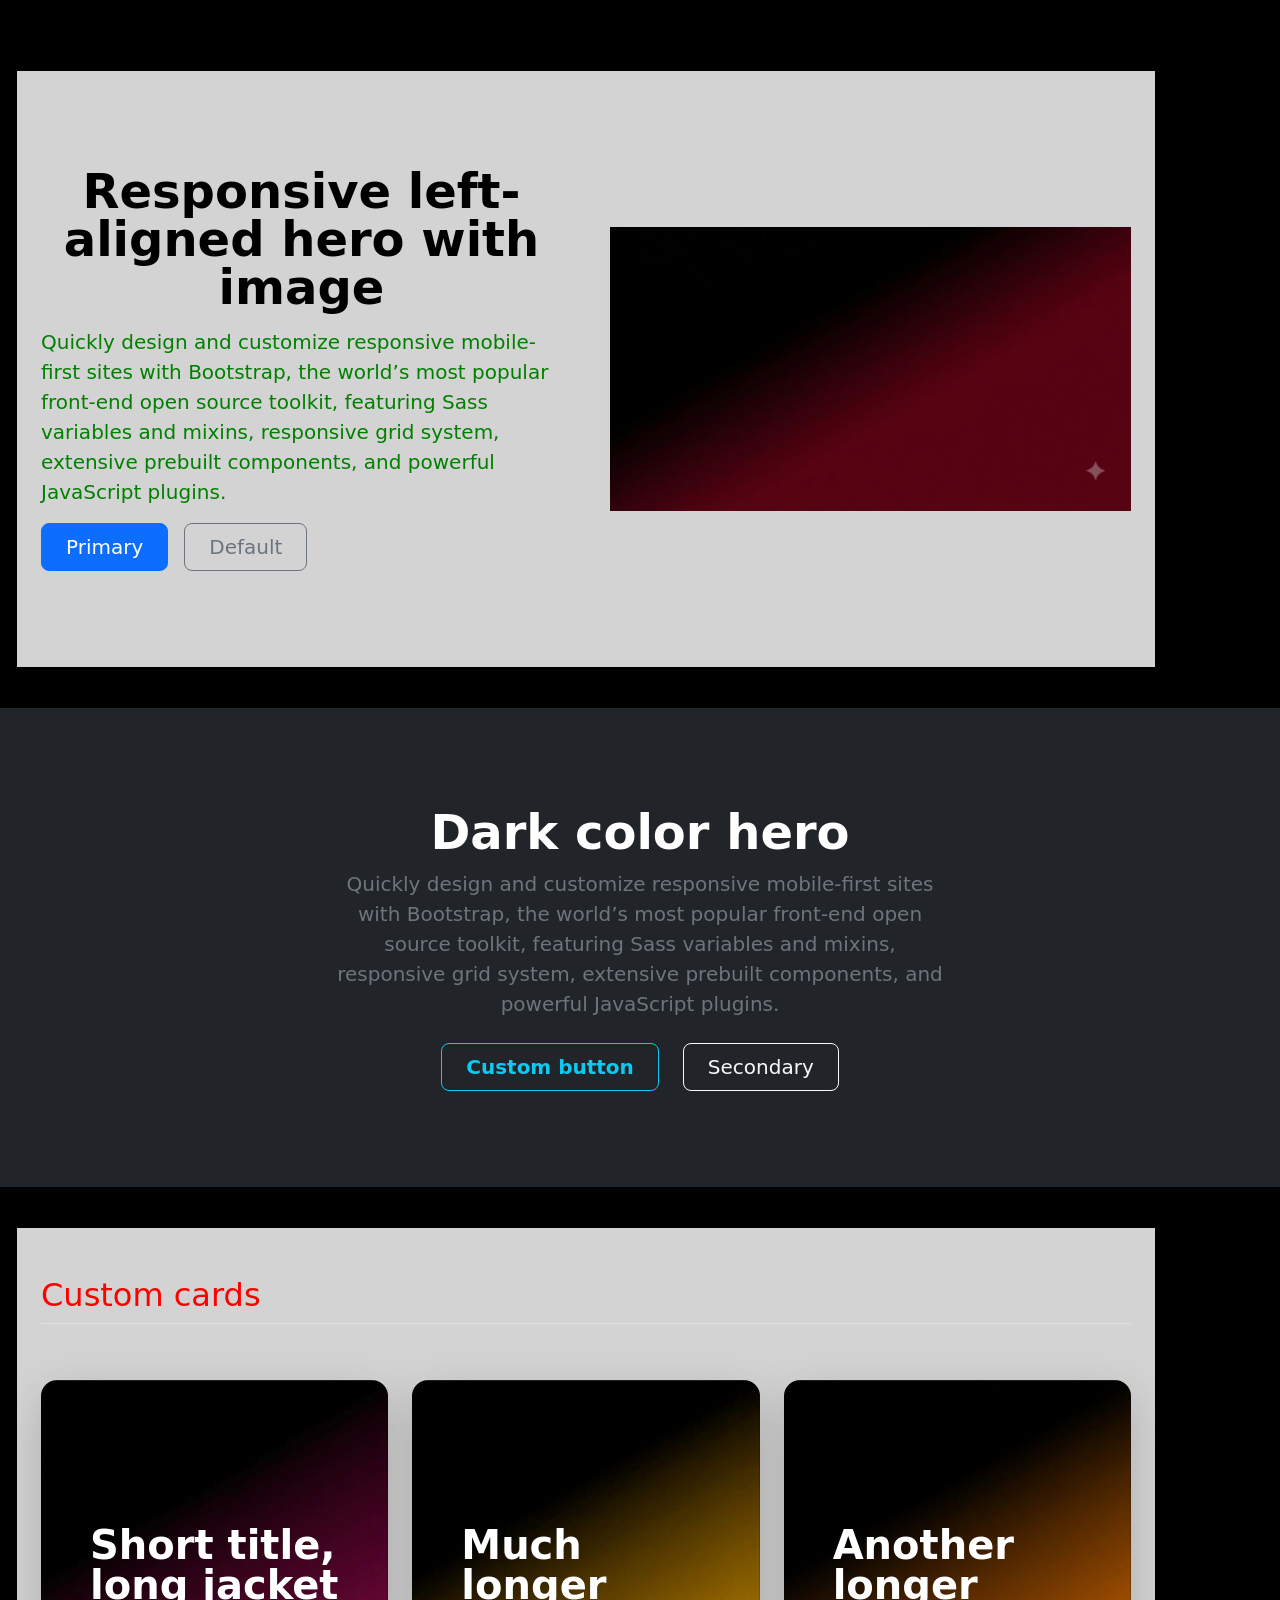
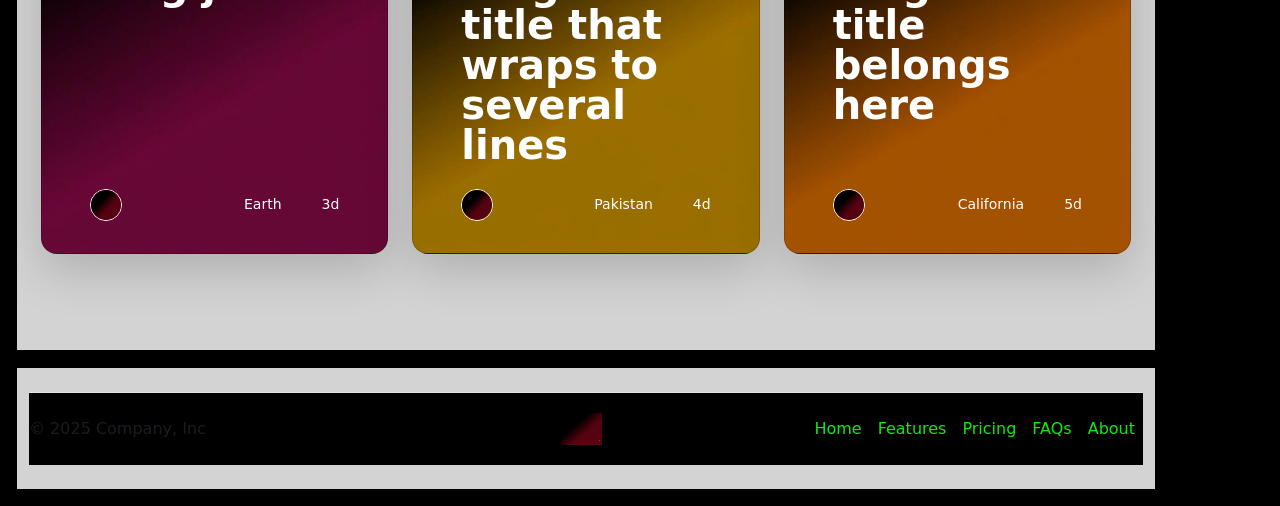
==== commit 79ce6fab: "created footer for homepage and removed navbar" ====
--- a/test1.html
+++ b/test1.html
@@ -268,7 +268,7 @@
 
         </div>
     </div>
-    <div class="container">
+    <div id="footer" class="container">
         <footer class="d-flex flex-wrap justify-content-between align-items-center py-3 my-4 border-top">
             <p class="col-md-4 mb-0 text-body-secondary">© 2025 Company, Inc</p>
 
--- a/test1.css
+++ b/test1.css
@@ -55,3 +55,21 @@
     text-align: center;
 }
 
+#footer {
+
+}
+
+.nav-link {
+    color: rgb(8, 237, 8) !important
+}
+
+.footer-paragraph {
+    color: rgb(8, 237, 8) !important;
+}
+
+footer {
+    background-color: black !important;
+    color: rgb(8, 237, 8) !important;
+    /* border: 1px solid black; */
+    /* margin: 1em; */
+}
